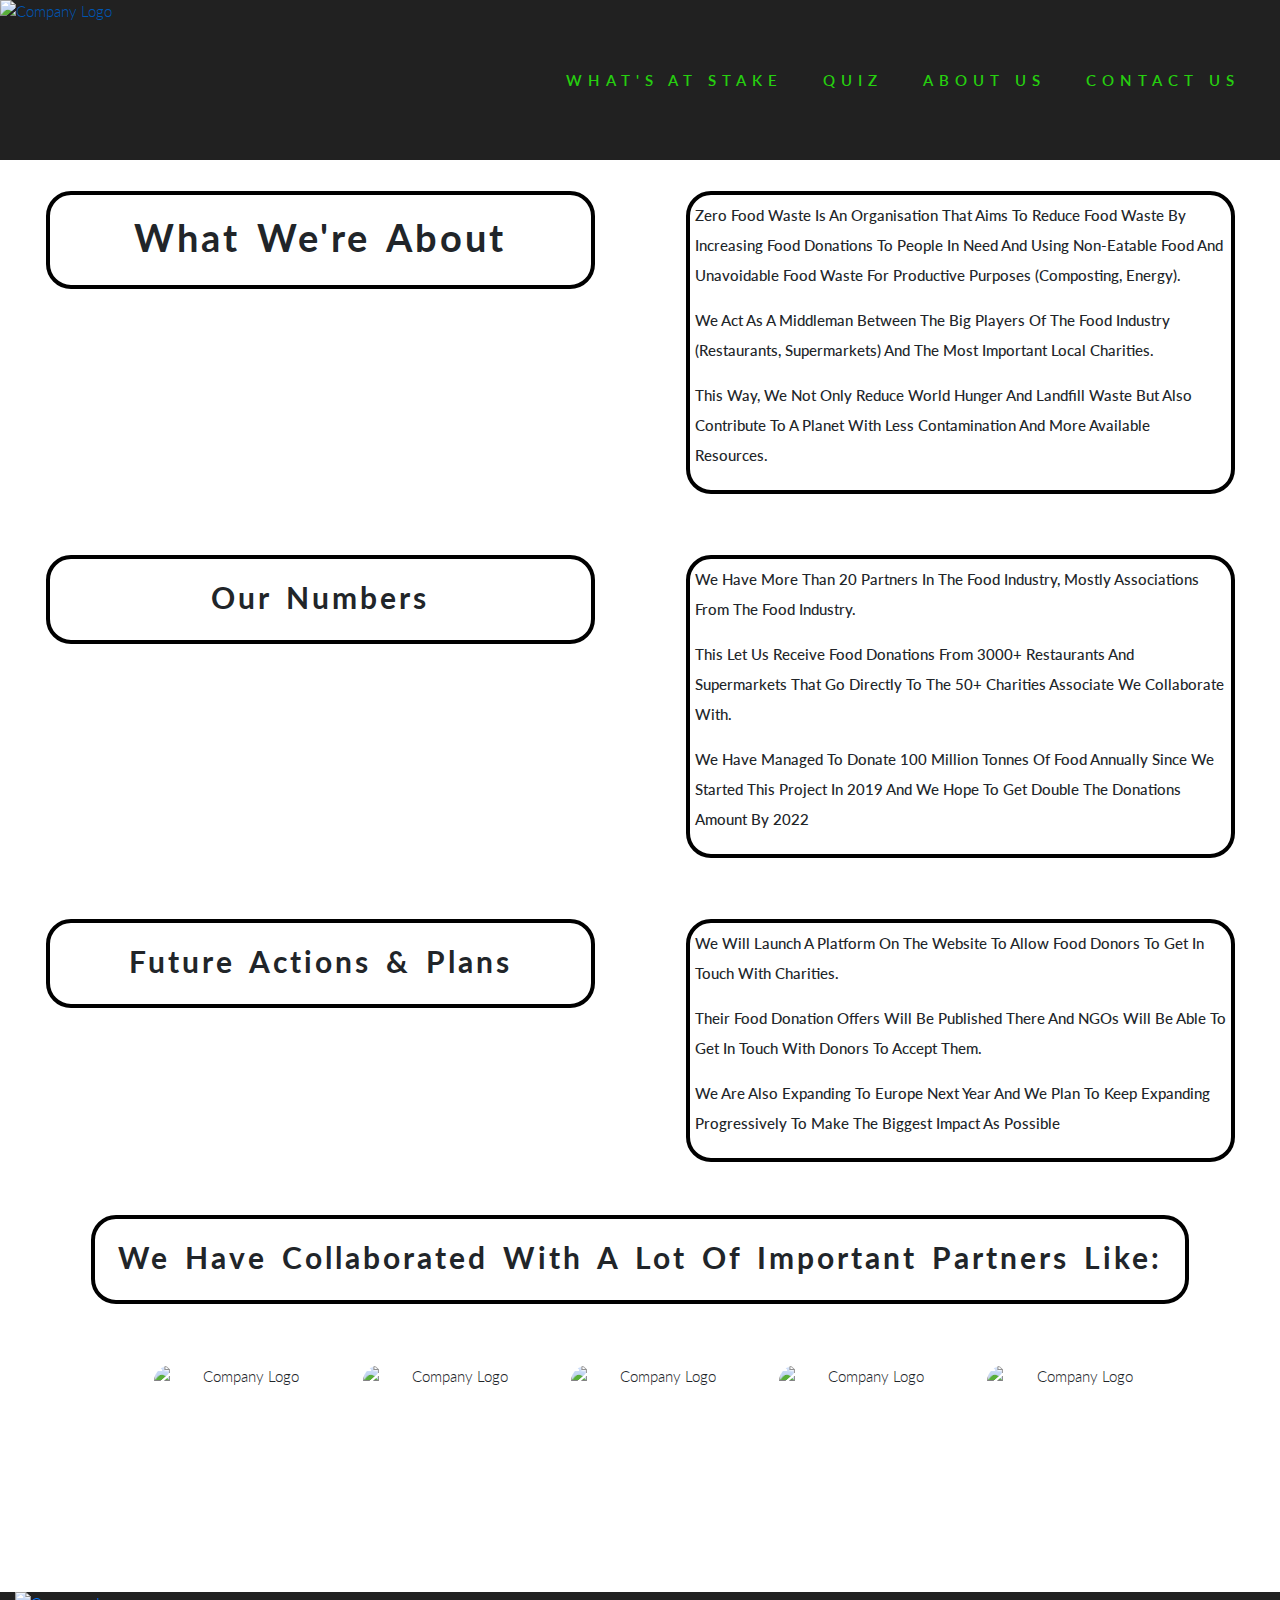
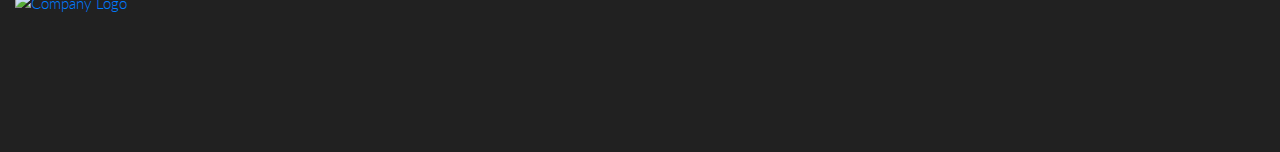
==== aboutus.html @ 2af17824 "added basic version of the quiz logic" ====
<!DOCTYPE html>
<html lang="en">

<head>
    <meta charset="UTF-8">
    <meta name="viewport" content="width=device-width, initial-scale=1.0">
    <link rel="stylesheet" href="https://maxcdn.bootstrapcdn.com/bootstrap/4.1.3/css/bootstrap.min.css">
    <link rel="stylesheet" href="https://use.fontawesome.com/releases/v5.6.1/css/all.css" integrity="sha384-gfdkjb5BdAXd+lj+gudLWI+BXq4IuLW5IT+brZEZsLFm++aCMlF1V92rMkPaX4PP" crossorigin="anonymous">
    <!-- Bootstrap core CSS -->
    <link href="https://cdnjs.cloudflare.com/ajax/libs/twitter-bootstrap/4.3.1/css/bootstrap.min.css" rel="stylesheet">
    <!-- Material Design Bootstrap -->
    <link href="https://cdnjs.cloudflare.com/ajax/libs/mdbootstrap/4.10.0/css/mdb.min.css" rel="stylesheet">
    <link rel="stylesheet" href="assets/css/style.css" type="text/css">
    <link href="https://fonts.googleapis.com/css2?family=Lato:ital,wght@0,100;0,300;0,400;0,700;0,900;1,700;1,900&display=swap" rel="stylesheet">
    <title>Zero Food Waste</title>
</head>

<body>
    <header>
        <!-- Used Bootstrap Navbars Documentation-->
        <nav class="navbar navbar-light navbar-expand-md navmenu">
            <a href="index.html"><img src="assets/images/logo.PNG" alt="Company Logo" class="logo"> </a>
            <button class="navbar-toggler" type="button" data-toggle="collapse" data-target="#Collapsiblenav">
                    <span class="navbar-toggler-icon"></span>
                </button>
            <div id="Collapsiblenav" class="collapse navbar-collapse">
                <ul class="navbar-nav ml-auto main-nav navbar-right">
                    <li class="nav-item"><a href="what'satstake.html">What's at Stake </a></li>
                    <li class="nav-item"><a href="quiz.html">Quiz</a></li>
                    <li class="nav-item"><a href="aboutus.html">About Us</a></li>
                    <li class="nav-item"><a href="contactus.html">Contact Us</a></li>
                </ul>
            </div>
        </nav>
    </header>

    <section class="container-fluid section-aboutus bg-mission">
        <div class="row">
            <div class="col-6">
                <div class="content-box small">
                    <h1> What We're About</h1>
                </div>
            </div>
            <div class="col-6">
                <div class="content-box small">
                    <p class=>Zero Food Waste is an organisation that aims to reduce food waste by increasing food donations to people in need and using non-eatable food and unavoidable food waste for productive purposes (composting, energy).</p>
                    <p>We act as a middleman between the big players of the Food Industry (Restaurants, Supermarkets) and the most important local charities. </p>
                    <p>This way, we not only reduce world hunger and landfill waste but also contribute to a planet with less contamination and more available resources.</p>
                </div>
            </div>
            <div class="class col-6">
                <div class="content-box small">
                    <h2>Our Numbers</h2>
                </div>
            </div>
            <div class="col-6">
                <div class="content-box small">
                    <p>We have more than 20 partners in the food industry, mostly associations from the Food Industry.</p>
                    <p>This let us receive food donations from 3000+ restaurants and supermarkets that go directly to the 50+ charities associate we collaborate with.</p>
                    <p>We have managed to donate 100 million Tonnes of food annually since we started this project in 2019 and we hope to get double the donations amount by 2022</p>
                </div>
            </div>

            <div class="class col-6">
                <div class="content-box small">
                    <h2>Future Actions & Plans</h2>
                </div>
            </div>
            <div class="col-6">
                <div class="content-box small">
                    <p>We will launch a platform on the website to allow food donors to get in touch with charities. </p>
                    <p>Their food donation offers will be published there and NGOs will be able to get in touch with donors to accept them.</p>
                    <p>We are also expanding to Europe next year and we plan to keep expanding progressively to make the biggest impact as possible</p>
                </div>
            </div>
        </div>
    </section>

    
    <section class="container-fluid bg-white-short section-partners ">
    <div class="col-12">
        <br>
        <div class="content-box small">
            <h2>We have collaborated with a lot of important partners like:</h2>
        </div>
    </div>

    <div class="row justify-content-center text-center partners">
        <div class="col-2">
            <img src="assets/images/partner.png" alt="Company Logo" class="logo img-fluid">
        </div>

        <div class="col-2">
            <img src="assets/images/partner2.jpg" alt="Company Logo" class="logo img-fluid">
        </div>
        <div class="col-2">
            <img src="assets/images/partner4.jpg" alt="Company Logo" class="logo img-fluid">
        </div>
        <div class="col-2">
            <img src="assets/images/partner5.jpg" alt="Company Logo" class="logo img-fluid">
        </div>
        <div class="col-2">
            <img src="assets/images/partner6.png" alt="Company Logo" class="logo img-fluid">
        </div>
    </div>
    </section>

    <footer>
        <div class="container-fluid company-logo">
            <div class="row">
                <div class="col-12 col-md-6">
                    <a href="index.html"><img src="assets/images/logo.PNG" alt="Company Logo" class="logo img-fluid"></a>
                </div>
                <div class="col-12 col-md-6  socialmedia ">
                    <ul class="smedia-links ">
                        <li><a href="https://www.facebook.com/" target="_blank"><i class="fab fa-facebook "></i></a></li>
                        <li><a href="https://twitter.com/" target="_blank"><i class="fab fa-twitter "></i></a></li>
                        <li><a href="https://www.instagram.com/ " target="_blank"><i class="fab fa-instagram "></i></a></li>
                    </ul>
                </div>

            </div>
        </div>

    </footer>

    <!-- JQuery -->
    <script type="text/javascript " src="https://cdnjs.cloudflare.com/ajax/libs/jquery/3.5.1/jquery.min.js "></script>
    <!-- Bootstrap tooltips -->
    <script type="text/javascript " src="https://cdnjs.cloudflare.com/ajax/libs/popper.js/1.14.4/umd/popper.min.js "></script>
    <!-- Bootstrap core JavaScript -->
    <script type="text/javascript " src="https://cdnjs.cloudflare.com/ajax/libs/twitter-bootstrap/4.5.0/js/bootstrap.min.js "></script>
    <!-- MDB core JavaScript -->
    <script type="text/javascript " src="https://cdnjs.cloudflare.com/ajax/libs/mdbootstrap/4.19.1/js/mdb.min.js "></script>
    <script src="assets/js/script.js"></script>
</body>

</html>
---- assets/css/style.css ----
/*BASIC SETUP*/

* {
  margin: 0;
  padding: 0;
  box-sizing: border-box;
}

/* Get rid of Bootstrap Overflow*/

container,
container-fluid,
row {
  margin: 0;
  padding: 0;
}

.center {
  margin-left: auto;
  margin-right: auto;
}

html,
body {
  /*background-image: linear-gradient(#f0ede5, #42ad03);*/
  font-family: "Lato", "Arial", "sans-serif";
  font-weight: 300;
  font-size: 15px;
  text-rendering: optimizeLegibility;
  overflow-x: hidden;
}

h1,
h2,
h3 {
  font-weight: 600px;
  text-align: center;
  margin-top: 15px;
  margin-bottom: 20px;
  letter-spacing: 3px;
}

h1,
h2 {
  font-weight: 700;
  word-spacing: 5px;
}

h3 {
  font-weight: 500;
  font-weight: bold;
}

p {
  font-size: 1rem;
  font-weight: 500;
  line-height: 2;
  text-align: left;
  max-width: 100ch;
}

header,
footer {
  background-color: rgba(0, 0, 0, 0.87);
}

section {
  min-height: 40vh;
}

.section-contactform {
  min-height: 100vh;
}

.score-section {
  min-height: 20vh;
}

footer {
  min-height: 15vh;
}

/*NAV MENU*/

.main-nav {
  list-style: none;
  margin-top: 0px;
  text-align: right;
  border: 0;
  letter-spacing: 6px;
  font-weight: 600;
}

.main-nav li {
  display: inline;
}

.main-nav li a {
  float: right;
  margin-right: 40px;
  text-decoration: none;
  text-transform: uppercase;
  color: #26cf0f;
}

.navbar {
  padding: 0px;
  margin: 0;
}

.navbar-toggler-icon {
  color: black;
}

.logo {
  width: auto;
  height: 160px;
  float: left;
  margin-left: 0px;
}

.content-box,
.content-box-green,
.question-box,
.question-box-green,
.answer {
  background-color: #fff;
  border-radius: 25px;
  padding: 5px 5px;
  vertical-align: center;
  margin: 0 auto;
}

.content-box,
.question-box,
.answer {
  border: 4px solid #000;
  text-transform: capitalize;
  font-size: 15px;
}

.content-box-green,
.question-box-green {
  border: 4px solid #26cf0f;
}

.content-box-options {
  text-align: center;
  margin: 0 auto;
  margin-left: 10%;
  margin-right: 10%;
}

.small {
  margin: 5% 5%;
}

.question-box {
  text-align: center;
  margin: 0 auto;
  margin-left: 20%;
  margin-right: 20%;
}

.question {
  margin-top: 100px;
  padding-top: 40px;
  margin-bottom: 20px;
}

.answer {
  margin-left: 20%;
  margin-right: 20%;
  text-align: center;
}

#display-score {
  margin-top: 60px;
}

.score-section .col-12,
.score-section p {
  text-align: center;
}

/*BUTTONS */

.normal-btn {
  font-size: 10px;
  color: #528fcb;
  background-color: #f5f862;
  border-radius: 25px;
  -webkit-border-radius: 25px;
  -moz-border-radius: 25px;
  -ms-border-radius: 25px;
  -o-border-radius: 25px;
}

.standard-btn {
  background-color: #000;
  color: #fff;
  padding: 10px;
  border: 4px solid 000;
  border-radius: 25px;
  padding: 20px 30px;
  font-size: 20px;
  font-weight: 700;
  -webkit-border-radius: 25px;
  -moz-border-radius: 25px;
  -ms-border-radius: 25px;
  -o-border-radius: 25px;
}

.standard-btn:hover,
.normal-btn:hover {
  color: #26cf0f;
}

.answer-btn {
  margin: 0 auto;
  min-width: 450px;
  max-width: 600px;
  display: block;
  margin-top: 3px;
  margin-bottom: 3px;
}

.form-btn {
}

/*TEXT POSITIONING OVER IMAGES*/

.imageblock {
  position: relative;
  min-height: 400px;
}

.imageblock-big {
  position: relative;
  min-height: 400px;
}

.text-block p {
  text-align: center;
}
.text-block-main {
  position: absolute;
  padding-left: 20px;
  padding-right: 20px;
  bottom: 250px;
  text-align: center;
  margin-left: 10%;
  margin-right: 10%;
}

.text-block-main-low {
  position: absolute;
  padding-left: 20px;
  padding-right: 20px;
  bottom: 100px;
  text-align: center;
  margin-left: 10%;
  margin-right: 10%;
}
.text-block {
  position: absolute;
  padding-left: 20px;
  padding-right: 20px;
  bottom: 20px;
}
.position-left {
  left: 40px;
}

.position-right {
  right: 40px;
}

.position-center {
  left: 0;
  right: 0;
}

.bg-form {
  background-image: url("../images/food1.jpg");
  background-repeat: no-repeat;
  background-position: fixed;
  background-size: cover;
  width: 100%;
  min-height: 800px;
}

.bg-quiz {
  background-image: url("../images/wastedfood-4.jpg");
  background-repeat: no-repeat;
  background-position: fixed;
  background-size: cover;
  width: 100%;
  min-height: 40vh;
}

.bg-mission {
  background-image: url("../images/greensfruit.jpg");
  background-repeat: no-repeat;
  background-position: fixed;
  background-size: cover;
  width: 100%;
  min-height: 500px;
}

.bg-white,
.bg-white-short {
  background-color: #fff;
  background-attachment: fixed;
  background-position: center;
  background-repeat: no-repeat;
  background-size: cover;
  width: 100%;
}

.bg-white {
  min-height: 80vh;
}

.bg-white-short {
  min-height: 400px;
}

/* QUIZ */

/* classes effects*/

.true {
  background-color: #26cf0f;
  color: rgb(0, 183, 255);
  border: 2px solid rgb(0, 183, 255);
  pointer-events: none;
}
.false {
  background-color: red;
  color: rgba(255, 255, 0, 0.747);
  border: 2px solid rgb(0, 183, 255);
  pointer-events: none;
}

/*ABOUT US SECTION*/

.section-aboutus,
.section-partners {
  margin-top: 0px;
  margin-bottom: 0px;
}

.section-partners .content-box {
  margin-top: 0px;
}

img {
  max-height: 400px;
  margin: 0px;
}

.img-container {
  max-height: 600px;
}

/*CONTACT SECTION*/

.section-contactform {
  font-size: 180%;
  padding: 10px;
}

.section-contactform form {
  margin-bottom: 40px;
  margin-top: 30px;
}

.section-contactform input {
  width: 600px;
  height: 40px;
}

#name {
  margin-top: 30px;
}

.partners {
  martin-top: 0px;
  margin: 0 auto;
  margin-bottom: 0px;
}

.partners img {
  margin: 0px 20px;
  width: 210px;
  border-radius: 10%;
  -webkit-border-radius: 10%;
  -moz-border-radius: 10%;
  -ms-border-radius: 10%;
  -o-border-radius: 10%;
}

/*FOOTER*/

footer {
  color: #fff;
  margin-bottom: 0px;
  text-align: right;
}

.socialmedia {
  margin: auto 0;
}

.socialmedia li {
  list-style: none;
  display: inline-block;
  font-size: 200%;
}

.smedia-links li i {
  color: #26cf0f;
  margin-right: 20px;
  font-size: 130%;
}
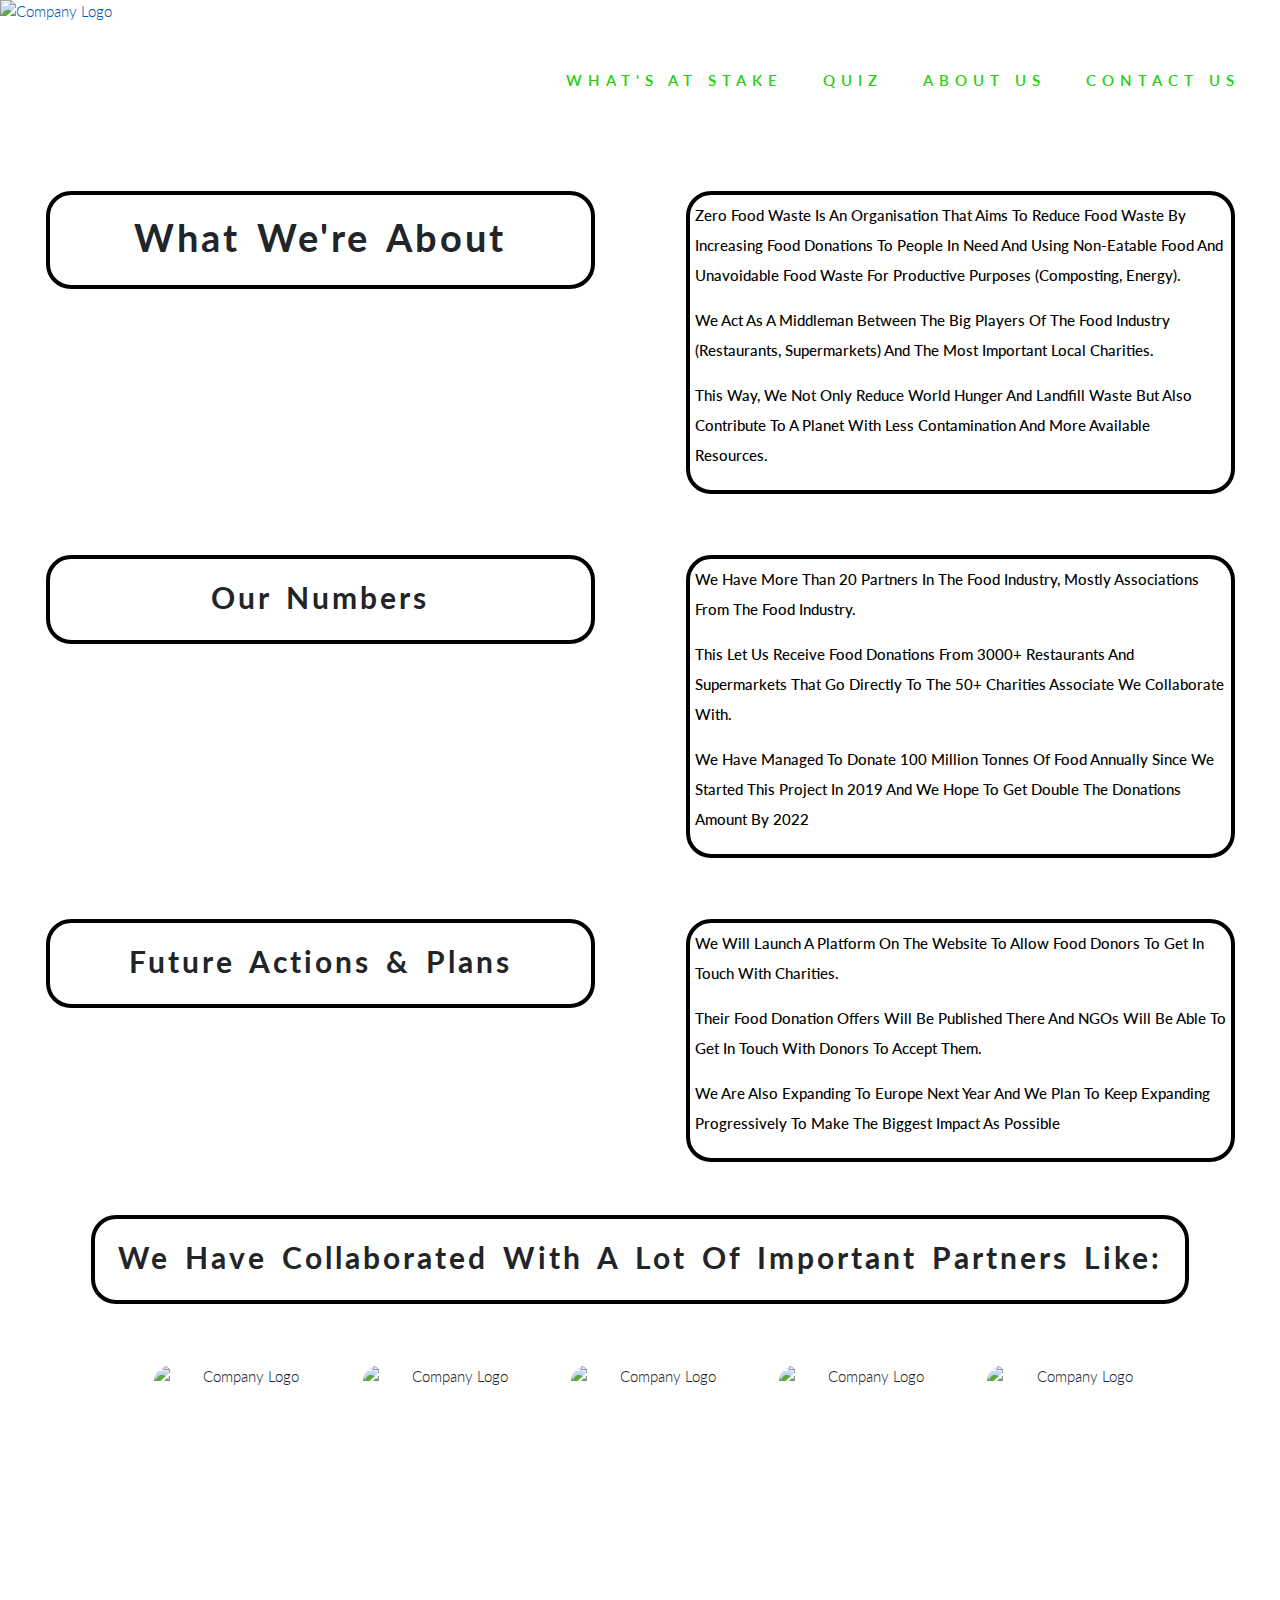
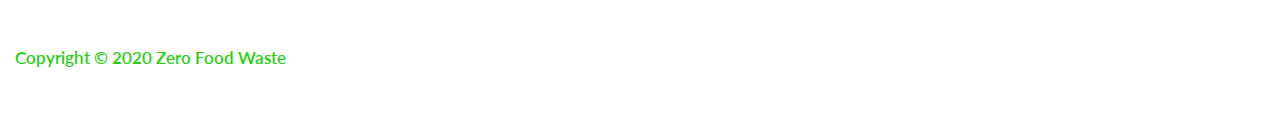
==== commit 8da03f45: "changed bg images and quiz section layout" ====
--- a/aboutus.html
+++ b/aboutus.html
@@ -105,24 +105,25 @@
     </div>
     </section>
 
+
     <footer>
-        <div class="container-fluid company-logo">
+        <div class="container-fluid">
             <div class="row">
-                <div class="col-12 col-md-6">
-                    <a href="index.html"><img src="assets/images/logo.PNG" alt="Company Logo" class="logo img-fluid"></a>
+                <div class="col-12 col-md-6 copyright">
+                    <p>Copyright © 2020 Zero Food Waste</p>
                 </div>
-                <div class="col-12 col-md-6  socialmedia ">
+
+                <div class="col-12 col-md-6  socialmedia">
                     <ul class="smedia-links ">
                         <li><a href="https://www.facebook.com/" target="_blank"><i class="fab fa-facebook "></i></a></li>
                         <li><a href="https://twitter.com/" target="_blank"><i class="fab fa-twitter "></i></a></li>
                         <li><a href="https://www.instagram.com/ " target="_blank"><i class="fab fa-instagram "></i></a></li>
                     </ul>
                 </div>
-
             </div>
         </div>
+    </footer>
 
-    </footer>
 
     <!-- JQuery -->
     <script type="text/javascript " src="https://cdnjs.cloudflare.com/ajax/libs/jquery/3.5.1/jquery.min.js "></script>
--- a/assets/css/style.css
+++ b/assets/css/style.css
@@ -57,11 +57,12 @@
   line-height: 2;
   text-align: left;
   max-width: 100ch;
+  color: #000;
 }
 
 header,
 footer {
-  background-color: rgba(0, 0, 0, 0.87);
+  background-color: ;
 }
 
 section {
@@ -69,7 +70,11 @@
 }
 
 .section-contactform {
-  min-height: 100vh;
+  min-height: 90vh;
+}
+
+.section-contactform footer {
+  min-height: 5vh;
 }
 
 .score-section {
@@ -95,6 +100,49 @@
   display: inline;
 }
 
+nav.filleffect ul li a {
+  position: relative;
+}
+
+nav.filleffect ul li a:after {
+  position: absolute;
+  bottom: 0;
+  left: 0;
+  right: 0;
+  margin: auto;
+  width: 0%;
+  content: ".";
+  color: transparent;
+  background: yellow;
+  height: 1px;
+}
+
+nav.filleffect ul li a:after {
+  text-align: left;
+  content: ".";
+  margin: 0;
+  opacity: 0;
+}
+nav.filleffect ul li a:hover {
+  color: #fff;
+  z-index: 1;
+  background-color: black;
+}
+nav.filleffect ul li a:hover:after {
+  z-index: -10;
+  animation: fill 1s forwards;
+  -webkit-animation: fill 1s forwards;
+  -moz-animation: fill 1s forwards;
+  opacity: 1;
+}
+
+nav.filleffect ul li a {
+  transition: all 1s;
+  -webkit-transition: all 1s;
+  -moz-transition: all 1s;
+  -ms-transition: all 1s;
+  -o-transition: all 1s;
+}
 .main-nav li a {
   float: right;
   margin-right: 40px;
@@ -228,6 +276,10 @@
 .form-btn {
 }
 
+.addbuttonmargin {
+  margin-top: 45px;
+}
+
 /*TEXT POSITIONING OVER IMAGES*/
 
 .imageblock {
@@ -376,9 +428,15 @@
   margin-top: 30px;
 }
 
-.section-contactform input {
+.section-contactform input,
+textarea {
   width: 600px;
   height: 40px;
+}
+
+textarea {
+  width: 600px;
+  height: 80px;
 }
 
 #name {
@@ -409,8 +467,16 @@
   text-align: right;
 }
 
-.socialmedia {
+.socialmedia,
+.copyright {
   margin: auto 0;
+  margin-top: 50px;
+}
+
+.copyright p {
+  color: #26cf0f;
+  font-size: 110%;
+  font-weight: 600;
 }
 
 .socialmedia li {
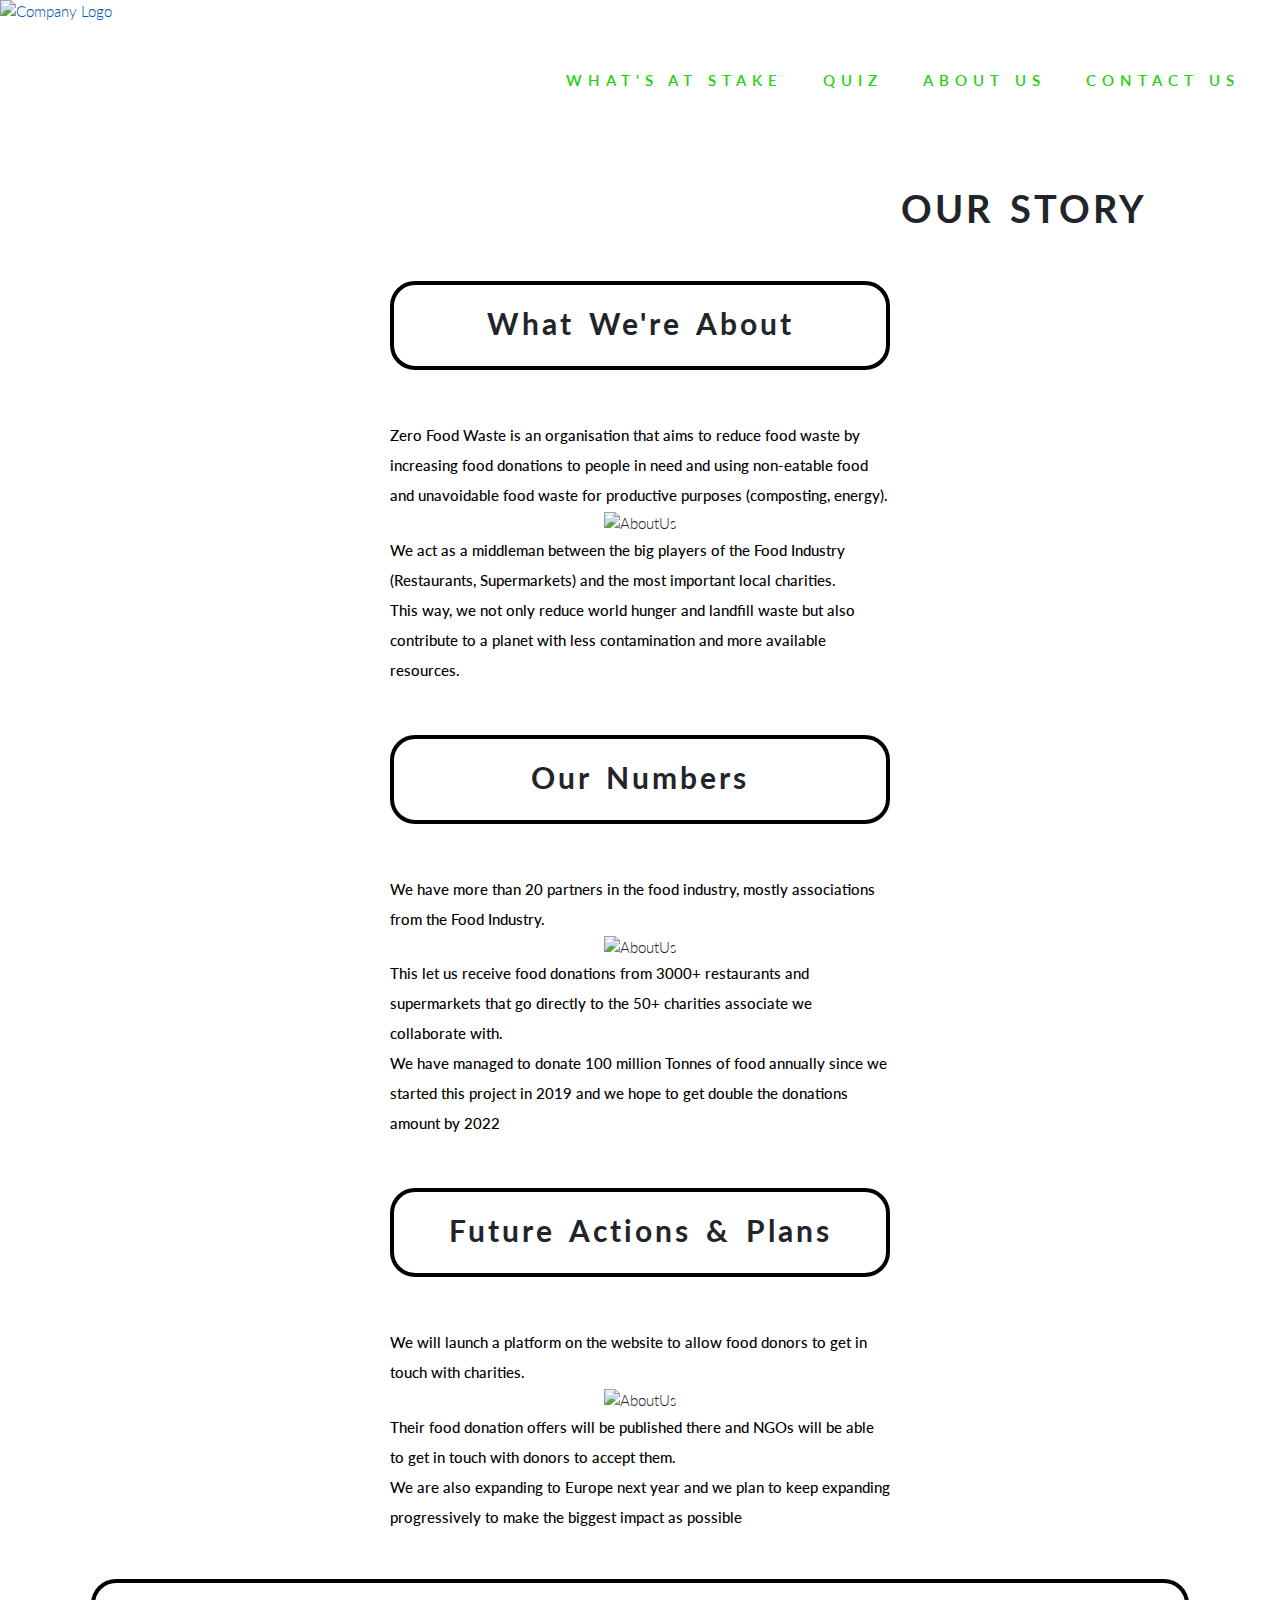
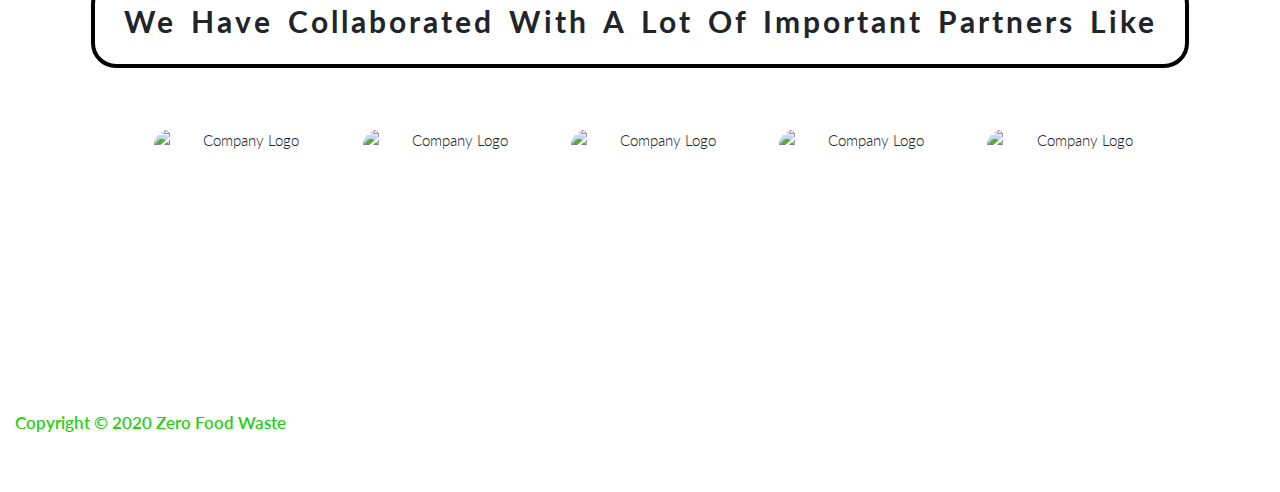
==== commit f53a909f: "improved about us section" ====
--- a/aboutus.html
+++ b/aboutus.html
@@ -34,41 +34,46 @@
         </nav>
     </header>
 
-    <section class="container-fluid section-aboutus bg-mission">
+    <section class="container-fluid section-aboutus">
         <div class="row">
-            <div class="col-6">
-                <div class="content-box small">
-                    <h1> What We're About</h1>
+            <div class="col-12 verysmall">
+                <h1>OUR STORY</h1>
+            </div>
+            <div class="col-12">
+                <div class="content-box verysmall">
+                    <h2> What We're About</h2>
                 </div>
             </div>
-            <div class="col-6">
-                <div class="content-box small">
-                    <p class=>Zero Food Waste is an organisation that aims to reduce food waste by increasing food donations to people in need and using non-eatable food and unavoidable food waste for productive purposes (composting, energy).</p>
+            <div class="col-12">
+                <div class="aligncenter verysmall">
+                    <p>Zero Food Waste is an organisation that aims to reduce food waste by increasing food donations to people in need and using non-eatable food and unavoidable food waste for productive purposes (composting, energy).</p>
+                    <img src="assets/images/aboutus-1.jpg" alt="AboutUs" class="img-fluid">
                     <p>We act as a middleman between the big players of the Food Industry (Restaurants, Supermarkets) and the most important local charities. </p>
                     <p>This way, we not only reduce world hunger and landfill waste but also contribute to a planet with less contamination and more available resources.</p>
                 </div>
             </div>
-            <div class="class col-6">
-                <div class="content-box small">
+            <div class="class col-12">
+                <div class="content-box verysmall">
                     <h2>Our Numbers</h2>
                 </div>
             </div>
-            <div class="col-6">
-                <div class="content-box small">
+            <div class="col-12">
+                <div class="aligncenter verysmall">
                     <p>We have more than 20 partners in the food industry, mostly associations from the Food Industry.</p>
+                    <img src="assets/images/aboutus-2.jpg" alt="AboutUs" class="img-fluid">
                     <p>This let us receive food donations from 3000+ restaurants and supermarkets that go directly to the 50+ charities associate we collaborate with.</p>
                     <p>We have managed to donate 100 million Tonnes of food annually since we started this project in 2019 and we hope to get double the donations amount by 2022</p>
                 </div>
             </div>
-
-            <div class="class col-6">
-                <div class="content-box small">
+            <div class="class col-12">
+                <div class="content-box verysmall">
                     <h2>Future Actions & Plans</h2>
                 </div>
             </div>
-            <div class="col-6">
-                <div class="content-box small">
+            <div class="col-12">
+                <div class="aligncenter verysmall">
                     <p>We will launch a platform on the website to allow food donors to get in touch with charities. </p>
+                    <img src="assets/images/aboutus-3.jpg" alt="AboutUs" class="img-fluid">
                     <p>Their food donation offers will be published there and NGOs will be able to get in touch with donors to accept them.</p>
                     <p>We are also expanding to Europe next year and we plan to keep expanding progressively to make the biggest impact as possible</p>
                 </div>
@@ -81,7 +86,7 @@
     <div class="col-12">
         <br>
         <div class="content-box small">
-            <h2>We have collaborated with a lot of important partners like:</h2>
+            <h2>We have collaborated with a lot of important partners like</h2>
         </div>
     </div>
 
--- a/assets/css/style.css
+++ b/assets/css/style.css
@@ -18,6 +18,10 @@
 .center {
   margin-left: auto;
   margin-right: auto;
+}
+
+.aligncenter {
+  text-align: center;
 }
 
 html,
@@ -192,15 +196,37 @@
   border: 4px solid #26cf0f;
 }
 
+.content-box p,
 .content-box-options {
   text-align: center;
   margin: 0 auto;
+}
+
+.content-box-options {
   margin-left: 10%;
   margin-right: 10%;
 }
 
+.section-aboutus p,
+.section-aboutus h1 {
+  margin: 0 auto;
+}
+
+.section-aboutus h1 {
+  text-align: center;
+}
+
+.section-aboutus p {
+  text-align: left;
+}
+.section-aboutus h1 {
+}
 .small {
   margin: 5% 5%;
+}
+
+.verysmall {
+  margin: 2% 30%;
 }
 
 .question-box {
@@ -289,7 +315,7 @@
 
 .imageblock-big {
   position: relative;
-  min-height: 400px;
+  min-height: 800px;
 }
 
 .text-block p {
@@ -314,6 +340,17 @@
   margin-left: 10%;
   margin-right: 10%;
 }
+
+.text-block-main-low {
+  position: absolute;
+  padding-left: 20px;
+  padding-right: 20px;
+  bottom: 100px;
+  text-align: center;
+  margin-left: 10%;
+  margin-right: 10%;
+}
+
 .text-block {
   position: absolute;
   padding-left: 20px;
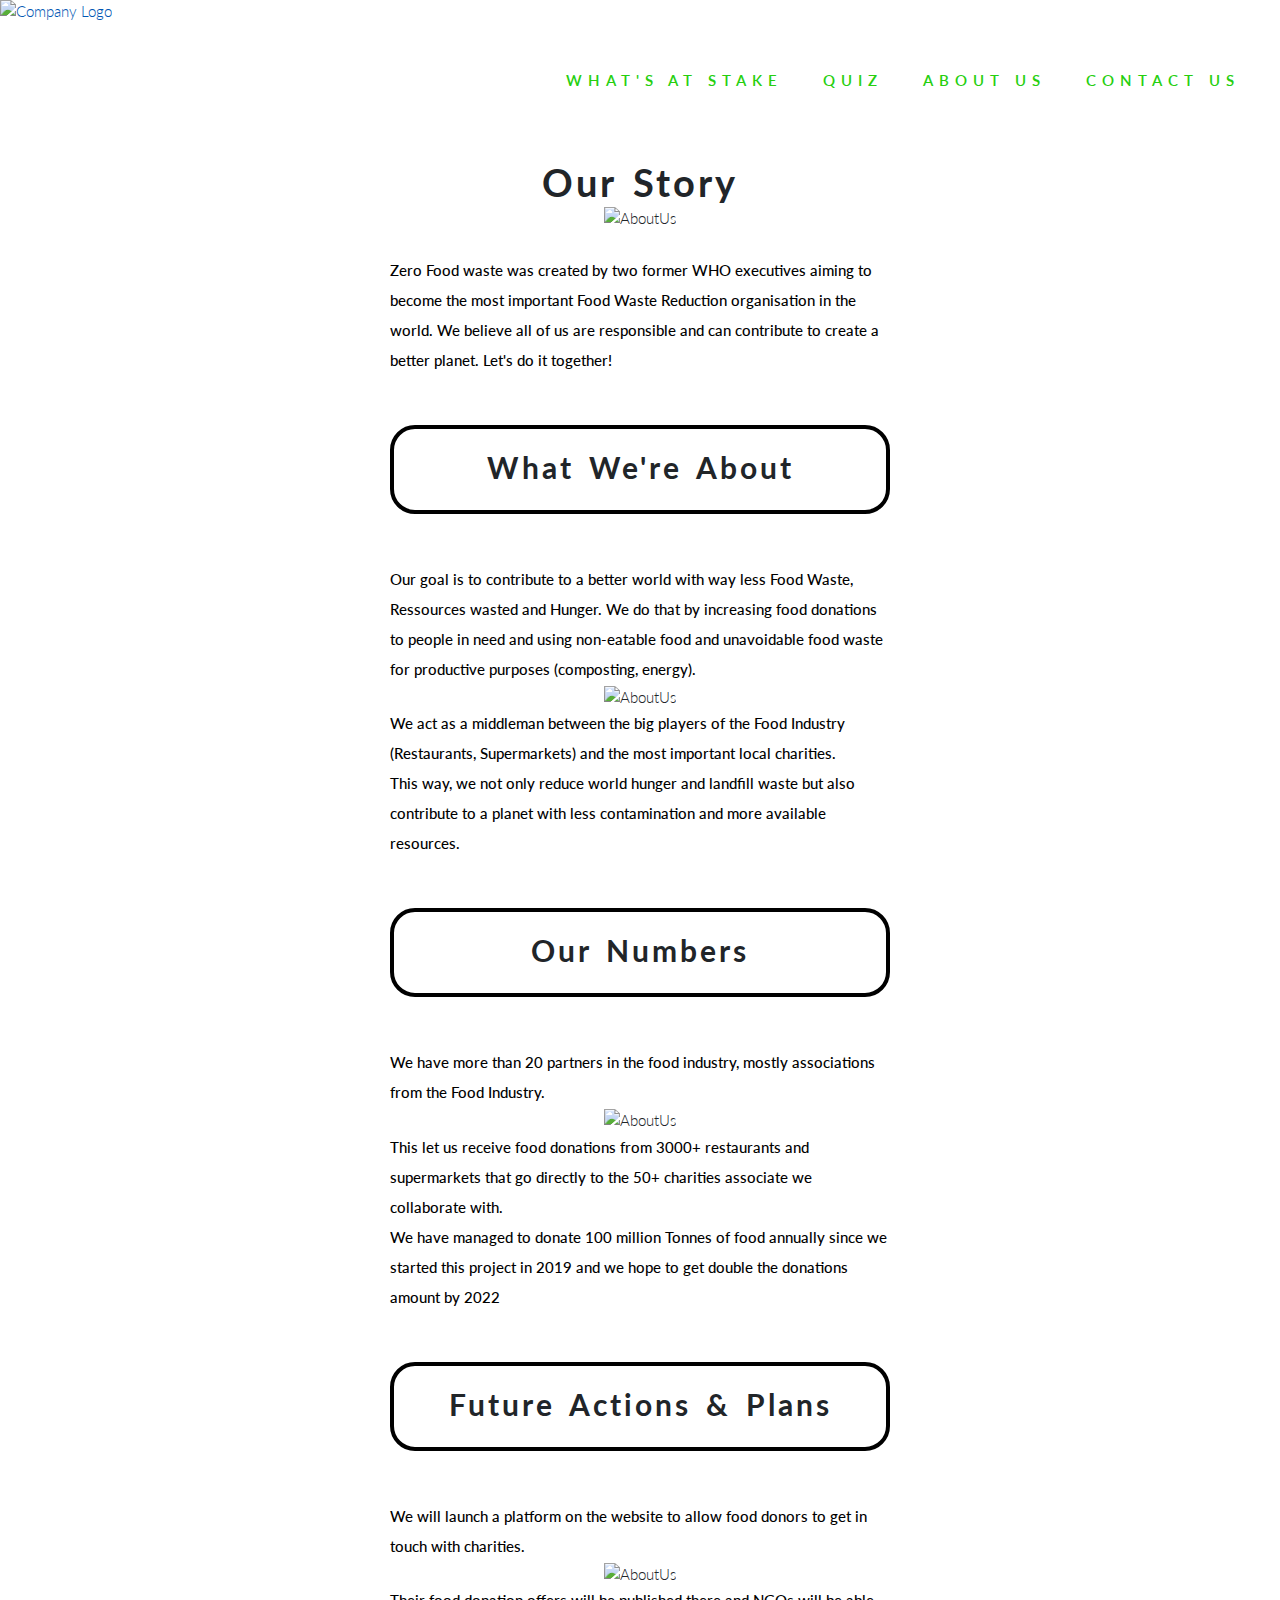
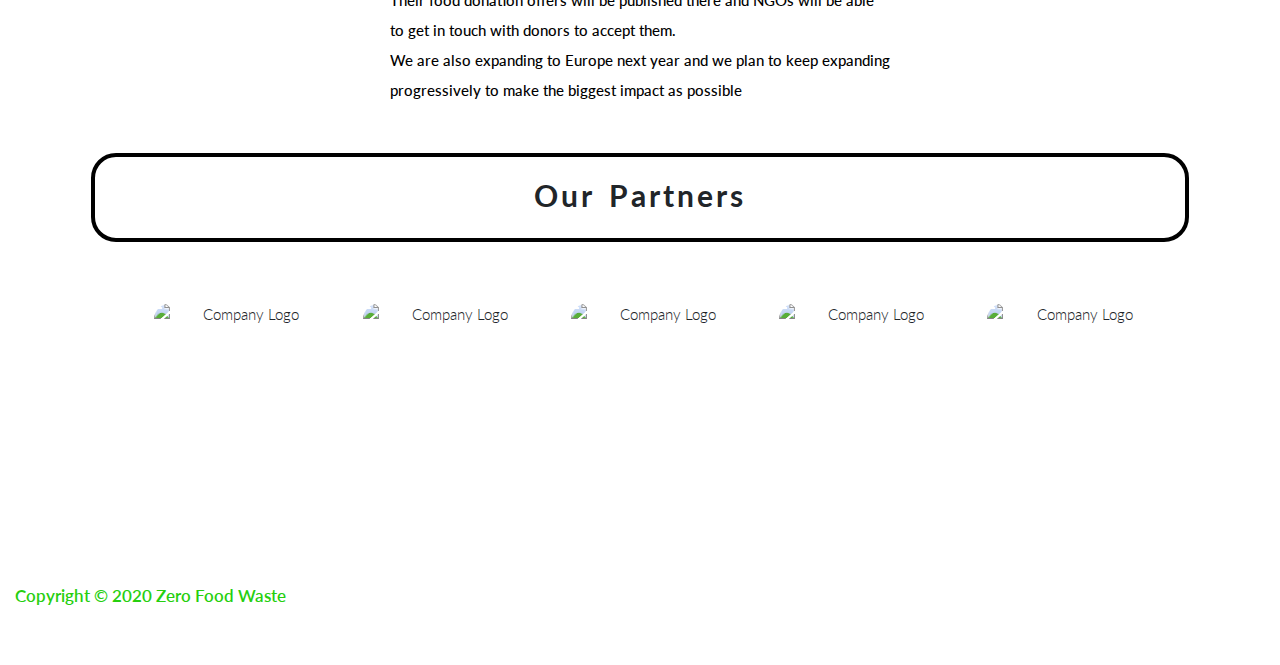
==== commit 864e28f5: "modified about us to include js effects" ====
--- a/aboutus.html
+++ b/aboutus.html
@@ -18,7 +18,7 @@
 <body>
     <header>
         <!-- Used Bootstrap Navbars Documentation-->
-        <nav class="navbar navbar-light navbar-expand-md navmenu">
+        <nav id="fullnavmenu" class="navbar navbar-light navbar-expand-md navmenu scroll-effect blackbg ">
             <a href="index.html"><img src="assets/images/logo.PNG" alt="Company Logo" class="logo"> </a>
             <button class="navbar-toggler" type="button" data-toggle="collapse" data-target="#Collapsiblenav">
                     <span class="navbar-toggler-icon"></span>
@@ -34,10 +34,18 @@
         </nav>
     </header>
 
+    
     <section class="container-fluid section-aboutus">
         <div class="row">
-            <div class="col-12 verysmall">
-                <h1>OUR STORY</h1>
+            <div class="col-12 text-center scroll-effect blackbg ">
+                <h1>Our Story</h1>
+                <img src="assets/images/aboutus-5.jpg" alt="AboutUs" class="img-fluid">
+            </div>
+    
+            <div class="col-12">
+                <div class="aligncenter verysmall">
+                    <p>Zero Food waste was created by two former WHO executives aiming to become the most important Food Waste Reduction organisation in the world. We believe all of us are responsible and can contribute to create a better planet. Let's do it together!</h2>
+                </div>
             </div>
             <div class="col-12">
                 <div class="content-box verysmall">
@@ -46,7 +54,7 @@
             </div>
             <div class="col-12">
                 <div class="aligncenter verysmall">
-                    <p>Zero Food Waste is an organisation that aims to reduce food waste by increasing food donations to people in need and using non-eatable food and unavoidable food waste for productive purposes (composting, energy).</p>
+                    <p>Our goal is to contribute to a better world with way less Food Waste, Ressources wasted and Hunger. We do that by increasing food donations to people in need and using non-eatable food and unavoidable food waste for productive purposes (composting, energy).</p>
                     <img src="assets/images/aboutus-1.jpg" alt="AboutUs" class="img-fluid">
                     <p>We act as a middleman between the big players of the Food Industry (Restaurants, Supermarkets) and the most important local charities. </p>
                     <p>This way, we not only reduce world hunger and landfill waste but also contribute to a planet with less contamination and more available resources.</p>
@@ -82,11 +90,11 @@
     </section>
 
     
-    <section class="container-fluid bg-white-short section-partners ">
+    <section class="container-fluid bg-white-short section-partners greybg">
     <div class="col-12">
         <br>
         <div class="content-box small">
-            <h2>We have collaborated with a lot of important partners like</h2>
+            <h2>Our Partners</h2>
         </div>
     </div>
 
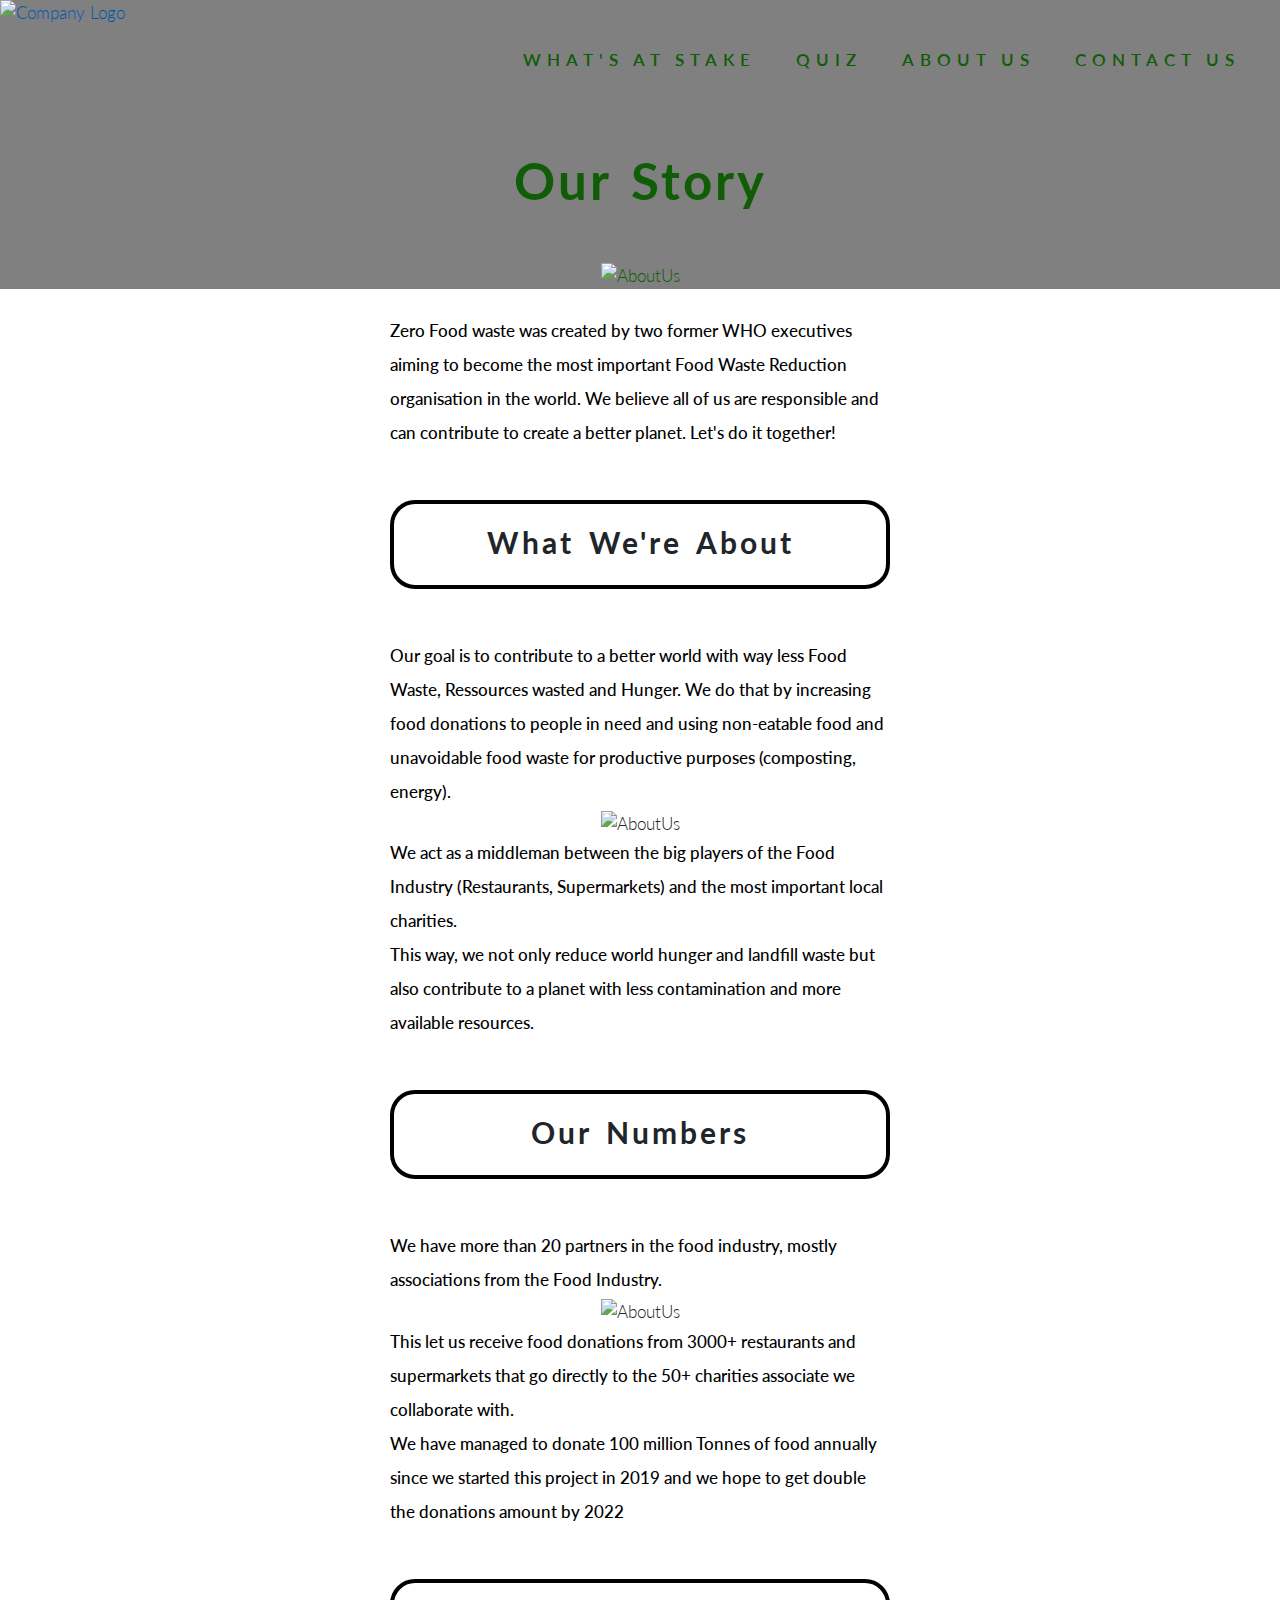
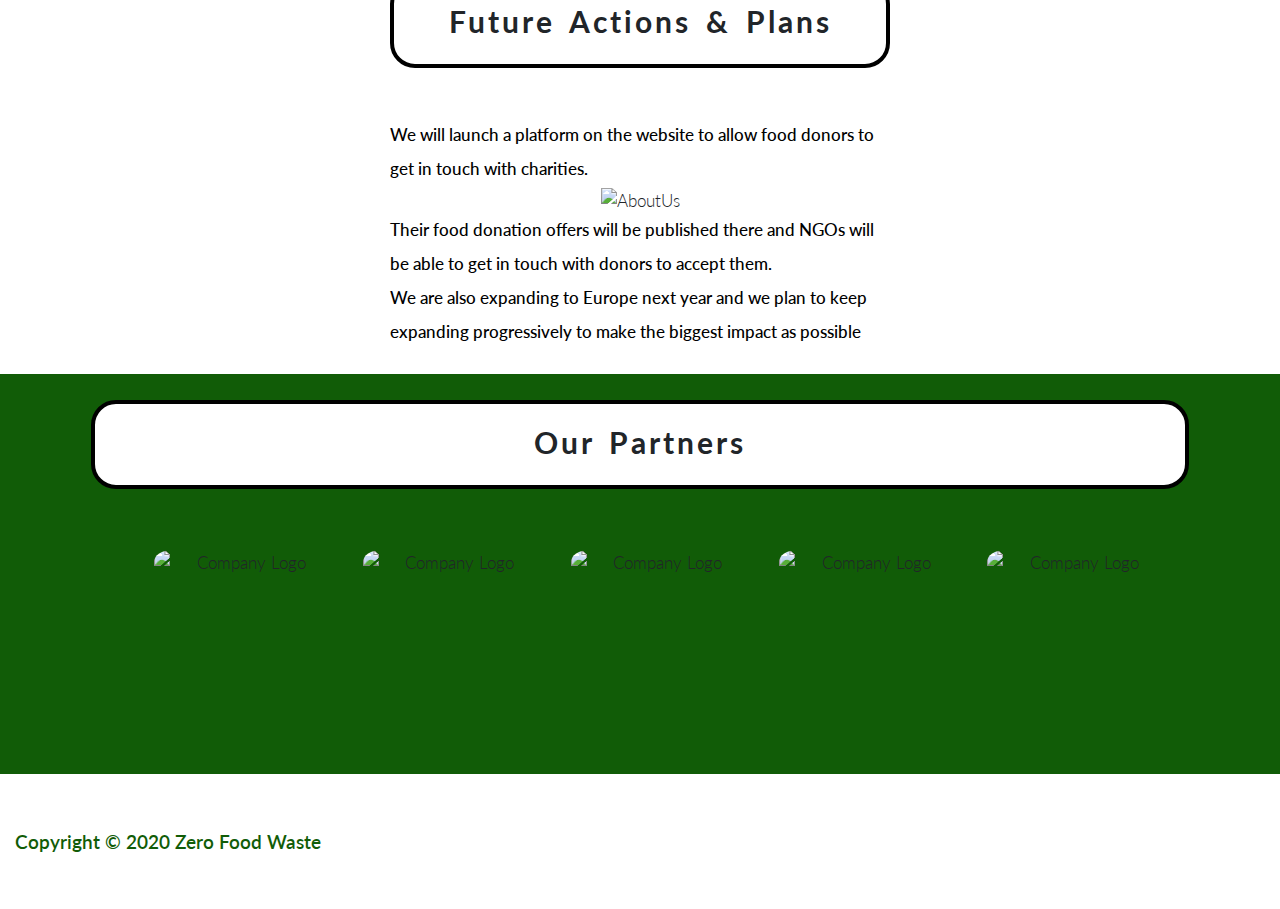
==== commit a9ff37c2: "new version of the site" ====
--- a/aboutus.html
+++ b/aboutus.html
@@ -5,13 +5,16 @@
     <meta charset="UTF-8">
     <meta name="viewport" content="width=device-width, initial-scale=1.0">
     <link rel="stylesheet" href="https://maxcdn.bootstrapcdn.com/bootstrap/4.1.3/css/bootstrap.min.css">
-    <link rel="stylesheet" href="https://use.fontawesome.com/releases/v5.6.1/css/all.css" integrity="sha384-gfdkjb5BdAXd+lj+gudLWI+BXq4IuLW5IT+brZEZsLFm++aCMlF1V92rMkPaX4PP" crossorigin="anonymous">
+    <link rel="stylesheet" href="https://use.fontawesome.com/releases/v5.6.1/css/all.css"
+        integrity="sha384-gfdkjb5BdAXd+lj+gudLWI+BXq4IuLW5IT+brZEZsLFm++aCMlF1V92rMkPaX4PP" crossorigin="anonymous">
     <!-- Bootstrap core CSS -->
     <link href="https://cdnjs.cloudflare.com/ajax/libs/twitter-bootstrap/4.3.1/css/bootstrap.min.css" rel="stylesheet">
     <!-- Material Design Bootstrap -->
     <link href="https://cdnjs.cloudflare.com/ajax/libs/mdbootstrap/4.10.0/css/mdb.min.css" rel="stylesheet">
     <link rel="stylesheet" href="assets/css/style.css" type="text/css">
-    <link href="https://fonts.googleapis.com/css2?family=Lato:ital,wght@0,100;0,300;0,400;0,700;0,900;1,700;1,900&display=swap" rel="stylesheet">
+    <link
+        href="https://fonts.googleapis.com/css2?family=Lato:ital,wght@0,100;0,300;0,400;0,700;0,900;1,700;1,900&display=swap"
+        rel="stylesheet">
     <title>Zero Food Waste</title>
 </head>
 
@@ -21,8 +24,8 @@
         <nav id="fullnavmenu" class="navbar navbar-light navbar-expand-md navmenu scroll-effect blackbg ">
             <a href="index.html"><img src="assets/images/logo.PNG" alt="Company Logo" class="logo"> </a>
             <button class="navbar-toggler" type="button" data-toggle="collapse" data-target="#Collapsiblenav">
-                    <span class="navbar-toggler-icon"></span>
-                </button>
+                <span class="navbar-toggler-icon"></span>
+            </button>
             <div id="Collapsiblenav" class="collapse navbar-collapse">
                 <ul class="navbar-nav ml-auto main-nav navbar-right">
                     <li class="nav-item"><a href="what'satstake.html">What's at Stake </a></li>
@@ -34,17 +37,19 @@
         </nav>
     </header>
 
-    
+
     <section class="container-fluid section-aboutus">
         <div class="row">
             <div class="col-12 text-center scroll-effect blackbg ">
                 <h1>Our Story</h1>
                 <img src="assets/images/aboutus-5.jpg" alt="AboutUs" class="img-fluid">
             </div>
-    
+
             <div class="col-12">
                 <div class="aligncenter verysmall">
-                    <p>Zero Food waste was created by two former WHO executives aiming to become the most important Food Waste Reduction organisation in the world. We believe all of us are responsible and can contribute to create a better planet. Let's do it together!</h2>
+                    <p>Zero Food waste was created by two former WHO executives aiming to become the most important Food
+                        Waste Reduction organisation in the world. We believe all of us are responsible and can
+                        contribute to create a better planet. Let's do it together!</h2>
                 </div>
             </div>
             <div class="col-12">
@@ -54,10 +59,14 @@
             </div>
             <div class="col-12">
                 <div class="aligncenter verysmall">
-                    <p>Our goal is to contribute to a better world with way less Food Waste, Ressources wasted and Hunger. We do that by increasing food donations to people in need and using non-eatable food and unavoidable food waste for productive purposes (composting, energy).</p>
+                    <p>Our goal is to contribute to a better world with way less Food Waste, Ressources wasted and
+                        Hunger. We do that by increasing food donations to people in need and using non-eatable food and
+                        unavoidable food waste for productive purposes (composting, energy).</p>
                     <img src="assets/images/aboutus-1.jpg" alt="AboutUs" class="img-fluid">
-                    <p>We act as a middleman between the big players of the Food Industry (Restaurants, Supermarkets) and the most important local charities. </p>
-                    <p>This way, we not only reduce world hunger and landfill waste but also contribute to a planet with less contamination and more available resources.</p>
+                    <p>We act as a middleman between the big players of the Food Industry (Restaurants, Supermarkets)
+                        and the most important local charities. </p>
+                    <p>This way, we not only reduce world hunger and landfill waste but also contribute to a planet with
+                        less contamination and more available resources.</p>
                 </div>
             </div>
             <div class="class col-12">
@@ -67,10 +76,13 @@
             </div>
             <div class="col-12">
                 <div class="aligncenter verysmall">
-                    <p>We have more than 20 partners in the food industry, mostly associations from the Food Industry.</p>
+                    <p>We have more than 20 partners in the food industry, mostly associations from the Food Industry.
+                    </p>
                     <img src="assets/images/aboutus-2.jpg" alt="AboutUs" class="img-fluid">
-                    <p>This let us receive food donations from 3000+ restaurants and supermarkets that go directly to the 50+ charities associate we collaborate with.</p>
-                    <p>We have managed to donate 100 million Tonnes of food annually since we started this project in 2019 and we hope to get double the donations amount by 2022</p>
+                    <p>This let us receive food donations from 3000+ restaurants and supermarkets that go directly to
+                        the 50+ charities associate we collaborate with.</p>
+                    <p>We have managed to donate 100 million Tonnes of food annually since we started this project in
+                        2019 and we hope to get double the donations amount by 2022</p>
                 </div>
             </div>
             <div class="class col-12">
@@ -80,42 +92,45 @@
             </div>
             <div class="col-12">
                 <div class="aligncenter verysmall">
-                    <p>We will launch a platform on the website to allow food donors to get in touch with charities. </p>
+                    <p>We will launch a platform on the website to allow food donors to get in touch with charities.
+                    </p>
                     <img src="assets/images/aboutus-3.jpg" alt="AboutUs" class="img-fluid">
-                    <p>Their food donation offers will be published there and NGOs will be able to get in touch with donors to accept them.</p>
-                    <p>We are also expanding to Europe next year and we plan to keep expanding progressively to make the biggest impact as possible</p>
+                    <p>Their food donation offers will be published there and NGOs will be able to get in touch with
+                        donors to accept them.</p>
+                    <p>We are also expanding to Europe next year and we plan to keep expanding progressively to make the
+                        biggest impact as possible</p>
                 </div>
             </div>
         </div>
     </section>
 
-    
+
     <section class="container-fluid bg-white-short section-partners greybg">
-    <div class="col-12">
-        <br>
-        <div class="content-box small">
-            <h2>Our Partners</h2>
-        </div>
-    </div>
-
-    <div class="row justify-content-center text-center partners">
-        <div class="col-2">
-            <img src="assets/images/partner.png" alt="Company Logo" class="logo img-fluid">
+        <div class="col-12">
+            <br>
+            <div class="content-box small">
+                <h2>Our Partners</h2>
+            </div>
         </div>
 
-        <div class="col-2">
-            <img src="assets/images/partner2.jpg" alt="Company Logo" class="logo img-fluid">
+        <div class="row justify-content-center text-center partners">
+            <div class="col-2">
+                <img src="assets/images/partner.png" alt="Company Logo" class="logo img-fluid">
+            </div>
+
+            <div class="col-2">
+                <img src="assets/images/partner2.jpg" alt="Company Logo" class="logo img-fluid">
+            </div>
+            <div class="col-2">
+                <img src="assets/images/partner4.jpg" alt="Company Logo" class="logo img-fluid">
+            </div>
+            <div class="col-2">
+                <img src="assets/images/partner5.jpg" alt="Company Logo" class="logo img-fluid">
+            </div>
+            <div class="col-2">
+                <img src="assets/images/partner6.png" alt="Company Logo" class="logo img-fluid">
+            </div>
         </div>
-        <div class="col-2">
-            <img src="assets/images/partner4.jpg" alt="Company Logo" class="logo img-fluid">
-        </div>
-        <div class="col-2">
-            <img src="assets/images/partner5.jpg" alt="Company Logo" class="logo img-fluid">
-        </div>
-        <div class="col-2">
-            <img src="assets/images/partner6.png" alt="Company Logo" class="logo img-fluid">
-        </div>
-    </div>
     </section>
 
 
@@ -128,9 +143,11 @@
 
                 <div class="col-12 col-md-6  socialmedia">
                     <ul class="smedia-links ">
-                        <li><a href="https://www.facebook.com/" target="_blank"><i class="fab fa-facebook "></i></a></li>
+                        <li><a href="https://www.facebook.com/" target="_blank"><i class="fab fa-facebook "></i></a>
+                        </li>
                         <li><a href="https://twitter.com/" target="_blank"><i class="fab fa-twitter "></i></a></li>
-                        <li><a href="https://www.instagram.com/ " target="_blank"><i class="fab fa-instagram "></i></a></li>
+                        <li><a href="https://www.instagram.com/ " target="_blank"><i class="fab fa-instagram "></i></a>
+                        </li>
                     </ul>
                 </div>
             </div>
@@ -141,12 +158,15 @@
     <!-- JQuery -->
     <script type="text/javascript " src="https://cdnjs.cloudflare.com/ajax/libs/jquery/3.5.1/jquery.min.js "></script>
     <!-- Bootstrap tooltips -->
-    <script type="text/javascript " src="https://cdnjs.cloudflare.com/ajax/libs/popper.js/1.14.4/umd/popper.min.js "></script>
+    <script type="text/javascript "
+        src="https://cdnjs.cloudflare.com/ajax/libs/popper.js/1.14.4/umd/popper.min.js "></script>
     <!-- Bootstrap core JavaScript -->
-    <script type="text/javascript " src="https://cdnjs.cloudflare.com/ajax/libs/twitter-bootstrap/4.5.0/js/bootstrap.min.js "></script>
+    <script type="text/javascript "
+        src="https://cdnjs.cloudflare.com/ajax/libs/twitter-bootstrap/4.5.0/js/bootstrap.min.js "></script>
     <!-- MDB core JavaScript -->
-    <script type="text/javascript " src="https://cdnjs.cloudflare.com/ajax/libs/mdbootstrap/4.19.1/js/mdb.min.js "></script>
-    <script src="assets/js/script.js"></script>
+    <script type="text/javascript "
+        src="https://cdnjs.cloudflare.com/ajax/libs/mdbootstrap/4.19.1/js/mdb.min.js "></script>
+    <script src="assets/js/sendMail.js"></script>
 </body>
 
 </html>--- a/assets/css/style.css
+++ b/assets/css/style.css
@@ -29,7 +29,7 @@
   /*background-image: linear-gradient(#f0ede5, #42ad03);*/
   font-family: "Lato", "Arial", "sans-serif";
   font-weight: 300;
-  font-size: 15px;
+  font-size: 17px;
   text-rendering: optimizeLegibility;
   overflow-x: hidden;
 }
@@ -37,22 +37,38 @@
 h1,
 h2,
 h3 {
-  font-weight: 600px;
+  font-weight: 600;
   text-align: center;
   margin-top: 15px;
   margin-bottom: 20px;
   letter-spacing: 3px;
+}
+
+h1{
+  text-transform:capitalize;
 }
 
 h1,
 h2 {
   font-weight: 700;
   word-spacing: 5px;
+
+}
+
+h1 {
+  font-size: 250%;
+}
+
+h2 {
+  font-size: 200%;
 }
 
 h3 {
-  font-weight: 500;
-  font-weight: bold;
+  font-size: 150%;
+}
+
+h4 {
+  font-size: 130%;
 }
 
 p {
@@ -62,6 +78,33 @@
   text-align: left;
   max-width: 100ch;
   color: #000;
+}
+
+.white {
+  font-weight: bolder;
+  color: #fff;
+}
+
+.bgimg-index1 h1,
+.bgimg-index1 h2,
+.bgimg-index1 h3,
+.bgimg-index2 h2,
+.bgimg-index3 h2,
+.bgimg-index3 h3 {
+  color: #fff;
+  font-size: 30px;
+}
+
+.bgimg-index2 h2 {
+  color: #000;
+}
+
+.bgimg-stake1 .caption-middle p {
+}
+
+.big-font {
+  font-size: 1.6rem;
+  font-weight: 600;
 }
 
 header,
@@ -152,7 +195,7 @@
   margin-right: 40px;
   text-decoration: none;
   text-transform: uppercase;
-  color: #26cf0f;
+  color: #115c07;
 }
 
 .navbar {
@@ -164,9 +207,18 @@
   color: black;
 }
 
+/*sticky navbar CHANGE */
+.navbar-fixed {
+  top: 0;
+  z-index: 100;
+  position: fixed;
+  width: 100%;
+  background-color: #fff;
+}
+
 .logo {
   width: auto;
-  height: 160px;
+  height: 120px;
   float: left;
   margin-left: 0px;
 }
@@ -213,7 +265,10 @@
 }
 
 .section-aboutus h1 {
-  text-align: center;
+  font-size: 300%;
+  text-align: center;
+  margin-top: 30px;
+  margin-bottom: 50px;
 }
 
 .section-aboutus p {
@@ -287,7 +342,7 @@
 
 .standard-btn:hover,
 .normal-btn:hover {
-  color: #26cf0f;
+  color: #115c07;
 }
 
 .answer-btn {
@@ -335,17 +390,7 @@
   position: absolute;
   padding-left: 20px;
   padding-right: 20px;
-  bottom: 100px;
-  text-align: center;
-  margin-left: 10%;
-  margin-right: 10%;
-}
-
-.text-block-main-low {
-  position: absolute;
-  padding-left: 20px;
-  padding-right: 20px;
-  bottom: 100px;
+  bottom: 80px;
   text-align: center;
   margin-left: 10%;
   margin-right: 10%;
@@ -417,27 +462,193 @@
 
 /* QUIZ */
 
+.section-quizsection .question-box {
+  margin-bottom: 20px;
+}
+
+#container {
+  margin: 20px auto;
+  background-color: white;
+  height: 300px;
+  width: 700px;
+  border-radius: 5px;
+  box-shadow: 0px 5px 15px 0px;
+  position: relative;
+}
+#start {
+  font-size: 1.5em;
+  font-weight: bolder;
+  word-break: break-all;
+  width: 120px;
+  height: 150px;
+  border: 2px solid black;
+  text-align: center;
+  cursor: pointer;
+  position: absolute;
+  left: 300px;
+  top: 50px;
+  color: black;
+}
+#start:hover {
+  border: 3px solid lightseagreen;
+  color: lightseagreen;
+}
+
+#qImg {
+  width: 200px;
+  height: 200px;
+  position: absolute;
+  left: 0px;
+  top: 0px;
+}
+#qImg img {
+  width: 200px;
+  height: 200px;
+  border-top-left-radius: 5px;
+}
+
+#question {
+  width: 500px;
+  height: 125px;
+  position: absolute;
+  right: 0;
+  top: 0;
+}
+#question p {
+  margin: 0;
+  padding: 15px;
+  font-size: 1.25em;
+}
+
+#choices {
+  width: 400px;
+  position: absolute;
+  right: 0;
+  top: 125px;
+  padding: 10px;
+}
+.choice {
+  display: inline-block;
+  width: 250px;
+  text-align: center;
+  border: 1px solid grey;
+  border-radius: 5px;
+  cursor: pointer;
+  padding: 5px;
+}
+.choice:hover {
+  border: 2px solid grey;
+  font-weight: bold;
+}
+
+#timer {
+  position: absolute;
+  height: 100px;
+  width: 200px;
+  bottom: 0px;
+  text-align: center;
+}
+#counter {
+  font-size: 3em;
+}
+#btimeGauge {
+  width: 150px;
+  height: 10px;
+  border-radius: 10px;
+  background-color: lightgray;
+  margin-left: 25px;
+}
+#timeGauge {
+  height: 10px;
+  border-radius: 10px;
+  background-color: mediumseagreen;
+  margin-top: -10px;
+  margin-left: 25px;
+}
+#progress {
+  width: 500px;
+  position: absolute;
+  bottom: 0px;
+  right: 0px;
+  padding: 5px;
+  text-align: right;
+}
+.prog {
+  width: 25px;
+  height: 25px;
+  border: 1px solid #000;
+  display: inline-block;
+  border-radius: 50%;
+  margin-left: 5px;
+  margin-right: 5px;
+}
+#scoreContainer {
+  margin: 20px auto;
+  background-color: white;
+  opacity: 0.8;
+  height: 300px;
+  width: 700px;
+  border-radius: 5px;
+  box-shadow: 0px 5px 15px 0px;
+  position: relative;
+  display: none;
+}
+#scoreContainer img {
+  position: absolute;
+  top: 100px;
+  left: 325px;
+  height: 100px;
+  width: auto;
+}
+#scoreContainer p {
+  position: absolute;
+  display: block;
+  width: 59px;
+  height: 59px;
+  top: 190px;
+  left: 350px;
+  font-size: 2em;
+  font-weight: bold;
+  text-align: center;
+}
+
 /* classes effects*/
 
 .true {
   background-color: #26cf0f;
-  color: rgb(0, 183, 255);
+  color: #fff;
+  font-weight: 900;
   border: 2px solid rgb(0, 183, 255);
   pointer-events: none;
 }
 .false {
   background-color: red;
-  color: rgba(255, 255, 0, 0.747);
+  color: #fff;
+  font-weight: 900;
   border: 2px solid rgb(0, 183, 255);
   pointer-events: none;
 }
 
+.section-quizsection i {
+  font-size: 120%;
+  margin-left: 10px;
+}
+.
 /*ABOUT US SECTION*/
 
 .section-aboutus,
 .section-partners {
   margin-top: 0px;
   margin-bottom: 0px;
+}
+
+.blackbg {
+  background-color: grey;
+  color: #115c07;
+}
+
+.greybg {
+  background-color: #115c07;
 }
 
 .section-partners .content-box {
@@ -511,7 +722,7 @@
 }
 
 .copyright p {
-  color: #26cf0f;
+  color: #115c07;
   font-size: 110%;
   font-weight: 600;
 }
@@ -523,7 +734,153 @@
 }
 
 .smedia-links li i {
-  color: #26cf0f;
+  color: #115c07;
   margin-right: 20px;
   font-size: 130%;
 }
+
+/*PARALLAX*/
+
+.bgimg-index1,
+.bgimg-index2,
+.bgimg-index3,
+.bgimg-stake1,
+.bgimg-stake2,
+.bgimg-stake3 {
+  position: relative;
+  opacity: 0.8;
+  background-attachment: fixed;
+  background-position: center;
+  background-repeat: no-repeat;
+  background-size: cover;
+}
+
+.bgimg-stake1 {
+  background-image: url("../images/foodcontrast.jpg");
+  min-height: 700px;
+}
+
+.bgimg-stake2 {
+  background-image: url("../images/whitebg-lemons.jpg");
+  min-height: 700px;
+}
+
+.bgimg-stake3 {
+  background-image: url("../images/vegetables.jpg");
+  min-height: 600px;
+}
+
+.bgimg-index1 {
+  background-image: url("../images/fruits3.jpg");
+  min-height: 600px;
+}
+
+.bgimg-index2 {
+  background-image: url("../images/foodwaste4.jpg");
+  min-height: 600px;
+}
+.bgimg-index3 {
+  background-image: url("../images/food4-bw\ .jpg");
+  min-height: 500px;
+}
+
+.caption,
+.caption-2,
+.caption-3,
+.caption-top,
+.caption-middle,
+.caption-low,
+.caption-vlow {
+  position: absolute;
+  width: 100%;
+  text-align: center;
+  color: #000;
+}
+
+.caption {
+  left: 0;
+  top: 40%;
+}
+
+.caption h1,
+.caption h2,
+.caption h3 {
+  margin-left: 10%;
+  margin-right: 10%;
+  font-weight: 900;
+  font-weight: bold;
+}
+.caption-top {
+  left: 0;
+  top: 70%;
+}
+
+.caption-middle {
+  left: 0;
+  top: -30%;
+}
+
+.caption-top h2 {
+  margin-bottom: 0;
+}
+
+.caption-low {
+  left: 0;
+  bottom: 40%;
+}
+
+.caption-vlow {
+  left: 0;
+  bottom: 30%;
+}
+
+.section-foodwasteinfo {
+}
+.section-foodwasteinfo .col-6 {
+}
+
+.big-font {
+  margin-left: 10%;
+  margin-right: 10%;
+}
+
+div#map {
+    min-height: 360px;
+}
+
+.caption-question h2 {
+  margin-bottom: 20px;
+}
+.caption span.border {
+  background-color: #111;
+  color: #fff;
+  padding: 18px;
+  font-size: 25px;
+  letter-spacing: 10px;
+}
+
+.textbox,
+.textbox-big {
+  margin-top: 50px;
+  left: 0;
+  right: 0;
+  margin-left: auto;
+  margin-right: auto;
+  background-color: #fff;
+  position: absolute;
+  opacity: 0.9;
+  top: -10px;
+  text-align: center;
+  border: 2px solid black;
+  margin-bottom: 20px;
+}
+
+.textbox {
+  width: 1100px;
+  height: 350px;
+}
+
+.textbox-big {
+  width: 1200px;
+  height: 400px;
+}
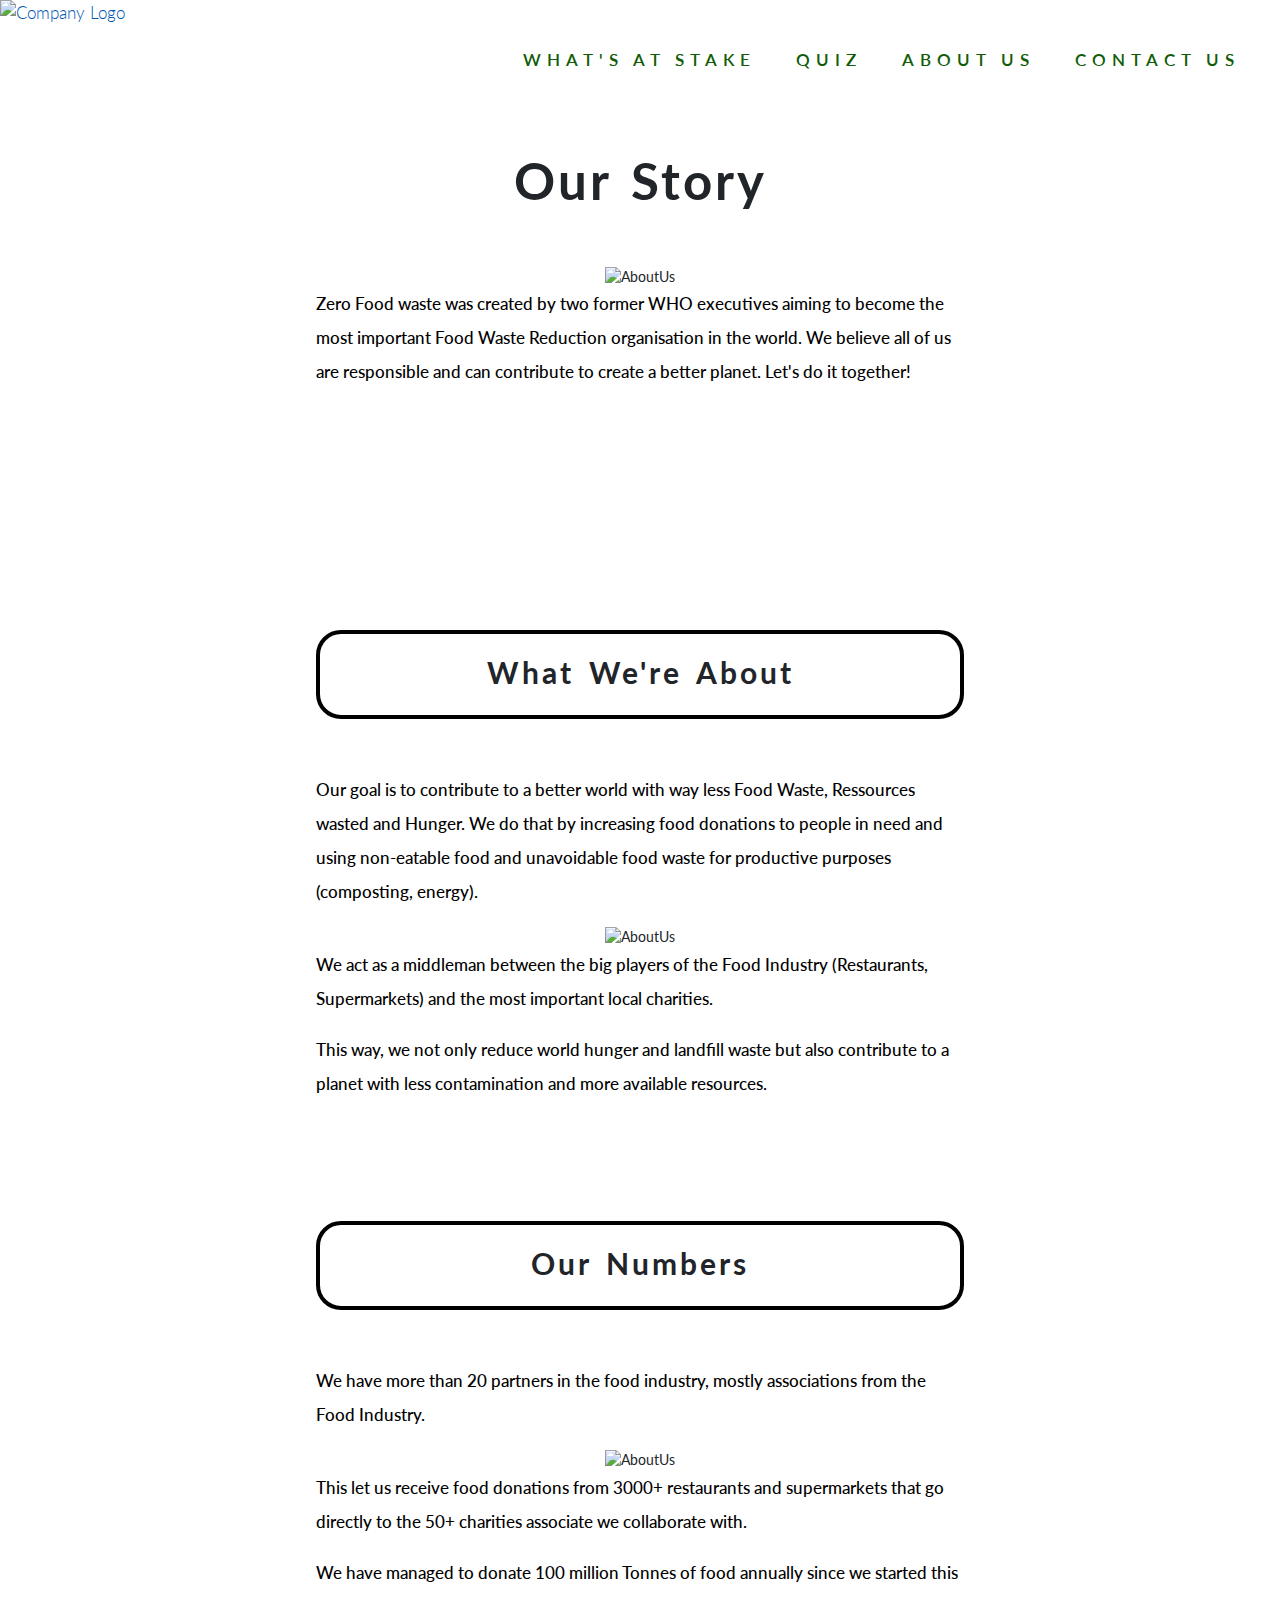
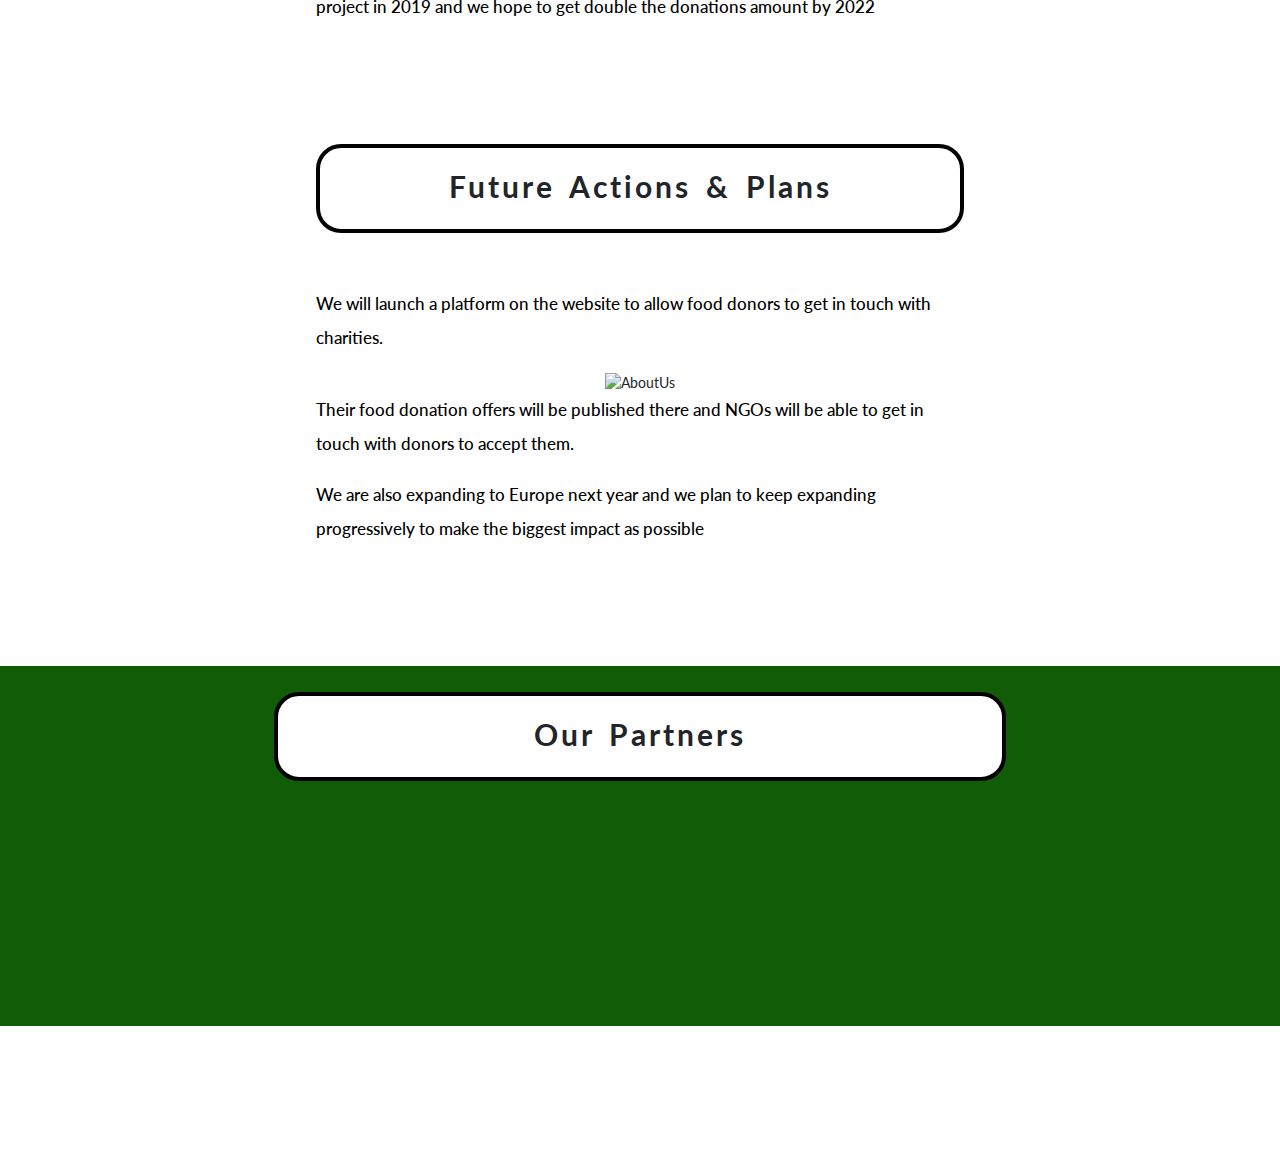
==== commit 617a835d: "improved imgs resolution using background url" ====
--- a/aboutus.html
+++ b/aboutus.html
@@ -21,7 +21,7 @@
 <body>
     <header>
         <!-- Used Bootstrap Navbars Documentation-->
-        <nav id="fullnavmenu" class="navbar navbar-light navbar-expand-md navmenu scroll-effect blackbg ">
+        <nav id="fullnavmenu" class="navbar navbar-light navbar-expand-md navmenu scroll-effect ">
             <a href="index.html"><img src="assets/images/logo.PNG" alt="Company Logo" class="logo"> </a>
             <button class="navbar-toggler" type="button" data-toggle="collapse" data-target="#Collapsiblenav">
                 <span class="navbar-toggler-icon"></span>
@@ -38,74 +38,89 @@
     </header>
 
 
-    <section class="container-fluid section-aboutus">
-        <div class="row">
-            <div class="col-12 text-center scroll-effect blackbg ">
-                <h1>Our Story</h1>
+    <section class="container section-aboutus">
+        <div class="col-12 text-center scroll-effect">
+            <h1>Our Story</h1>
+
+        </div>
+        <div class="col-12">
+            <div class="aligncenter small">
                 <img src="assets/images/aboutus-5.jpg" alt="AboutUs" class="img-fluid">
+                <p>Zero Food waste was created by two former WHO executives aiming to become the most important Food
+                    Waste Reduction organisation in the world. We believe all of us are responsible and can
+                    contribute to create a better planet. Let's do it together!</h2>
             </div>
+        </div>
+    </section>
 
-            <div class="col-12">
-                <div class="aligncenter verysmall">
-                    <p>Zero Food waste was created by two former WHO executives aiming to become the most important Food
-                        Waste Reduction organisation in the world. We believe all of us are responsible and can
-                        contribute to create a better planet. Let's do it together!</h2>
-                </div>
+    <section class="container section-whatwereabout">
+        <div class="col-12">
+            <div class="content-box small">
+                <h2> What We're About</h2>
             </div>
-            <div class="col-12">
-                <div class="content-box verysmall">
-                    <h2> What We're About</h2>
-                </div>
+        </div>
+        <div class="col-12">
+            <div class="aligncenter small">
+                <p>Our goal is to contribute to a better world with way less Food Waste, Ressources wasted and
+                    Hunger. We do that by increasing food donations to people in need and using non-eatable food
+                    and
+                    unavoidable food waste for productive purposes (composting, energy).</p>
+                <img src="assets/images/aboutus-1.jpg" alt="AboutUs" class="img-fluid">
+                <p>We act as a middleman between the big players of the Food Industry (Restaurants,
+                    Supermarkets)
+                    and the most important local charities. </p>
+                <p>This way, we not only reduce world hunger and landfill waste but also contribute to a planet
+                    with
+                    less contamination and more available resources.</p>
             </div>
-            <div class="col-12">
-                <div class="aligncenter verysmall">
-                    <p>Our goal is to contribute to a better world with way less Food Waste, Ressources wasted and
-                        Hunger. We do that by increasing food donations to people in need and using non-eatable food and
-                        unavoidable food waste for productive purposes (composting, energy).</p>
-                    <img src="assets/images/aboutus-1.jpg" alt="AboutUs" class="img-fluid">
-                    <p>We act as a middleman between the big players of the Food Industry (Restaurants, Supermarkets)
-                        and the most important local charities. </p>
-                    <p>This way, we not only reduce world hunger and landfill waste but also contribute to a planet with
-                        less contamination and more available resources.</p>
-                </div>
+        </div>
+    </section>
+
+    <section class="container section-our-numbers">
+        <div class="class col-12">
+            <div class="content-box small">
+                <h2>Our Numbers</h2>
             </div>
-            <div class="class col-12">
-                <div class="content-box verysmall">
-                    <h2>Our Numbers</h2>
-                </div>
-            </div>
-            <div class="col-12">
-                <div class="aligncenter verysmall">
-                    <p>We have more than 20 partners in the food industry, mostly associations from the Food Industry.
-                    </p>
-                    <img src="assets/images/aboutus-2.jpg" alt="AboutUs" class="img-fluid">
-                    <p>This let us receive food donations from 3000+ restaurants and supermarkets that go directly to
-                        the 50+ charities associate we collaborate with.</p>
-                    <p>We have managed to donate 100 million Tonnes of food annually since we started this project in
-                        2019 and we hope to get double the donations amount by 2022</p>
-                </div>
-            </div>
-            <div class="class col-12">
-                <div class="content-box verysmall">
-                    <h2>Future Actions & Plans</h2>
-                </div>
-            </div>
-            <div class="col-12">
-                <div class="aligncenter verysmall">
-                    <p>We will launch a platform on the website to allow food donors to get in touch with charities.
-                    </p>
-                    <img src="assets/images/aboutus-3.jpg" alt="AboutUs" class="img-fluid">
-                    <p>Their food donation offers will be published there and NGOs will be able to get in touch with
-                        donors to accept them.</p>
-                    <p>We are also expanding to Europe next year and we plan to keep expanding progressively to make the
-                        biggest impact as possible</p>
-                </div>
+        </div>
+        <div class="col-12">
+            <div class="aligncenter small">
+                <p>We have more than 20 partners in the food industry, mostly associations from the Food
+                    Industry.
+                </p>
+                <img src="assets/images/aboutus-2.jpg" alt="AboutUs" class="img-fluid">
+                <p>This let us receive food donations from 3000+ restaurants and supermarkets that go directly
+                    to
+                    the 50+ charities associate we collaborate with.</p>
+                <p>We have managed to donate 100 million Tonnes of food annually since we started this project
+                    in
+                    2019 and we hope to get double the donations amount by 2022</p>
             </div>
         </div>
     </section>
 
 
-    <section class="container-fluid bg-white-short section-partners greybg">
+    <section class="container section-future-plans">
+        <div class="class col-12">
+            <div class="content-box small">
+                <h2>Future Actions & Plans</h2>
+            </div>
+        </div>
+        <div class="col-12">
+            <div class="aligncenter small">
+                <p>We will launch a platform on the website to allow food donors to get in touch with charities.
+                </p>
+                <img src="assets/images/aboutus-3.jpg" alt="AboutUs" class="img-fluid">
+                <p>Their food donation offers will be published there and NGOs will be able to get in touch with
+                    donors to accept them.</p>
+                <p>We are also expanding to Europe next year and we plan to keep expanding progressively to make the
+                    biggest impact as possible</p>
+            </div>
+        </div>
+        </div>
+    </section>
+
+
+    <section class="container-fluid  section-partners greenbg">
         <div class="col-12">
             <br>
             <div class="content-box small">
@@ -114,21 +129,15 @@
         </div>
 
         <div class="row justify-content-center text-center partners">
-            <div class="col-2">
-                <img src="assets/images/partner.png" alt="Company Logo" class="logo img-fluid">
+            <div class="col-2 partner1-img">
             </div>
-
-            <div class="col-2">
-                <img src="assets/images/partner2.jpg" alt="Company Logo" class="logo img-fluid">
+            <div class="col-2 partner2-img">
             </div>
-            <div class="col-2">
-                <img src="assets/images/partner4.jpg" alt="Company Logo" class="logo img-fluid">
+            <div class="col-2 partner3-img">
             </div>
-            <div class="col-2">
-                <img src="assets/images/partner5.jpg" alt="Company Logo" class="logo img-fluid">
+            <div class="col-2 partner4-img">
             </div>
-            <div class="col-2">
-                <img src="assets/images/partner6.png" alt="Company Logo" class="logo img-fluid">
+            <div class="col-2 partner5-img">
             </div>
         </div>
     </section>
--- a/assets/css/style.css
+++ b/assets/css/style.css
@@ -90,7 +90,9 @@
 .bgimg-index1 h3,
 .bgimg-index2 h2,
 .bgimg-index3 h2,
-.bgimg-index3 h3 {
+.bgimg-index3 h3,
+.bgimg-stake3 h2,
+.bgimg-stake3 h3 {
   color: #fff;
   font-size: 30px;
 }
@@ -98,6 +100,8 @@
 .bgimg-index2 h2 {
   color: #000;
 }
+
+bgimg-stake3{}
 
 .bgimg-stake1 .caption-middle p {
 }
@@ -109,7 +113,7 @@
 
 header,
 footer {
-  background-color: ;
+  
 }
 
 section {
@@ -126,10 +130,6 @@
 
 .score-section {
   min-height: 20vh;
-}
-
-footer {
-  min-height: 15vh;
 }
 
 /*NAV MENU*/
@@ -207,14 +207,6 @@
   color: black;
 }
 
-/*sticky navbar CHANGE */
-.navbar-fixed {
-  top: 0;
-  z-index: 100;
-  position: fixed;
-  width: 100%;
-  background-color: #fff;
-}
 
 .logo {
   width: auto;
@@ -259,6 +251,7 @@
   margin-right: 10%;
 }
 
+
 .section-aboutus p,
 .section-aboutus h1 {
   margin: 0 auto;
@@ -276,14 +269,23 @@
 }
 .section-aboutus h1 {
 }
+
+
 .small {
   margin: 5% 5%;
 }
 
+
+
 .verysmall {
   margin: 2% 30%;
 }
-
+.small{
+  margin:5% 20%;
+}
+.section-aboutus, .section-whatwereabout, .section-our-numbers, .section-future-plans{
+  margin-bottom:120px;
+}
 .question-box {
   text-align: center;
   margin: 0 auto;
@@ -462,8 +464,8 @@
 
 /* QUIZ */
 
-.section-quizsection .question-box {
-  margin-bottom: 20px;
+.section-quizcontainer{
+    margin-bottom: 60px;
 }
 
 #container {
@@ -479,7 +481,7 @@
   font-size: 1.5em;
   font-weight: bolder;
   word-break: break-all;
-  width: 120px;
+  width: 150px;
   height: 150px;
   border: 2px solid black;
   text-align: center;
@@ -524,12 +526,12 @@
   width: 400px;
   position: absolute;
   right: 0;
-  top: 125px;
+  top: 100px;
   padding: 10px;
 }
 .choice {
   display: inline-block;
-  width: 250px;
+  width: 300px;
   text-align: center;
   border: 1px solid grey;
   border-radius: 5px;
@@ -642,12 +644,9 @@
   margin-bottom: 0px;
 }
 
-.blackbg {
-  background-color: grey;
-  color: #115c07;
-}
-
-.greybg {
+
+
+.greenbg {
   background-color: #115c07;
 }
 
@@ -662,6 +661,47 @@
 
 .img-container {
   max-height: 600px;
+}
+
+.partner1-img,
+.partner2-img,
+.partner3-img,
+.partner4-img,
+.partner5-img{
+    width: 100px;
+    height: 130px;
+    border-radius: 20px;
+    margin-right:5px;
+    background-position: center center;
+    -webkit-border-radius:;
+    -moz-border-radius:;
+    -ms-border-radius:;
+    -o-border-radius:;
+}
+
+.partner1-img {
+    background-image: url("/assets/images/partner.png");
+    background-size: cover;
+}
+
+.partner2-img {
+    background-image: url("/assets/images/partner2.jpg");
+    background-size: cover;
+}
+
+.partner3-img {
+    background-image: url("/assets/images/partner3.jpg");
+    background-size: cover;
+}
+
+.partner4-img {
+    background-image: url("/assets/images/partner4.jpg");
+    background-size: cover;
+}
+
+.partner5-img {
+    background-image: url("/assets/images/partner5.jpg");
+    background-size: cover;
 }
 
 /*CONTACT SECTION*/
@@ -713,6 +753,7 @@
   color: #fff;
   margin-bottom: 0px;
   text-align: right;
+  height:20px;
 }
 
 .socialmedia,
@@ -757,22 +798,22 @@
 
 .bgimg-stake1 {
   background-image: url("../images/foodcontrast.jpg");
-  min-height: 700px;
+  min-height: 800px;
 }
 
 .bgimg-stake2 {
   background-image: url("../images/whitebg-lemons.jpg");
-  min-height: 700px;
+  min-height: 800px;
 }
 
 .bgimg-stake3 {
   background-image: url("../images/vegetables.jpg");
-  min-height: 600px;
+  min-height: 800px;
 }
 
 .bgimg-index1 {
   background-image: url("../images/fruits3.jpg");
-  min-height: 600px;
+  min-height: 800px;
 }
 
 .bgimg-index2 {
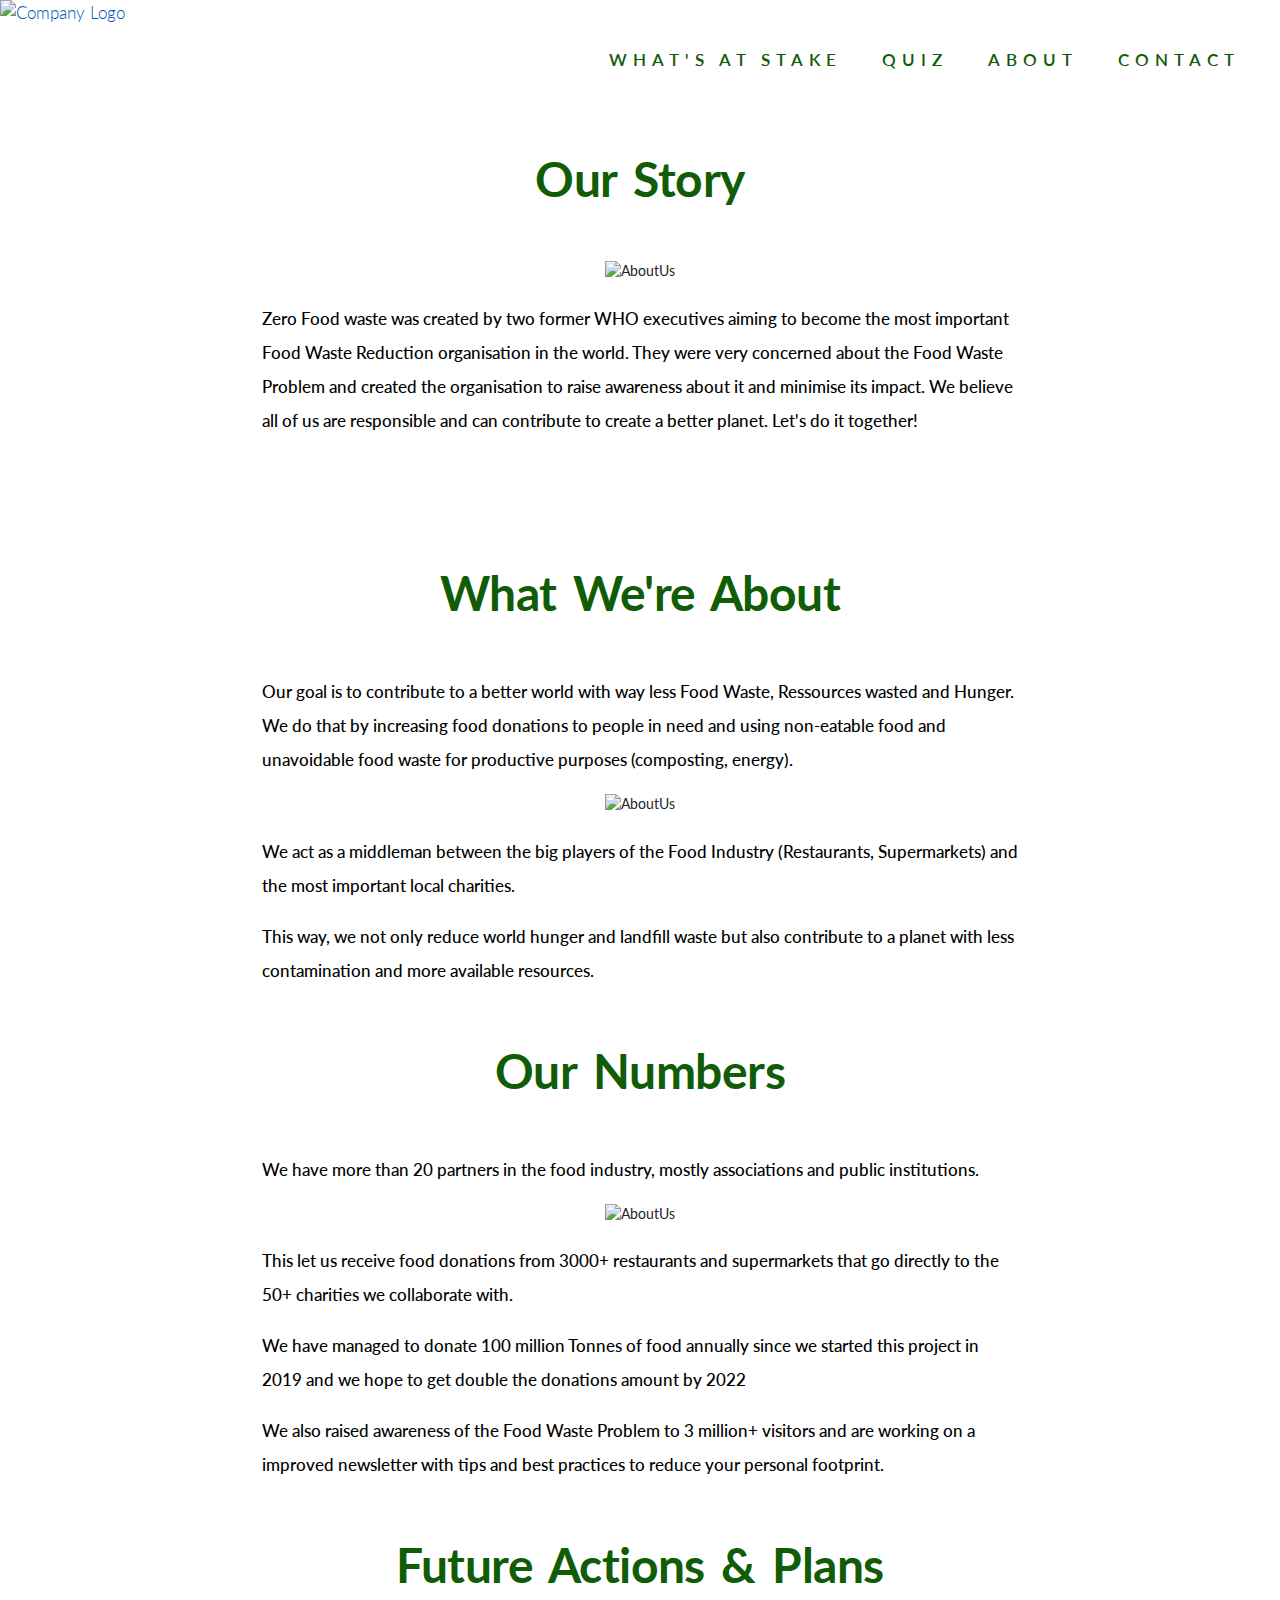
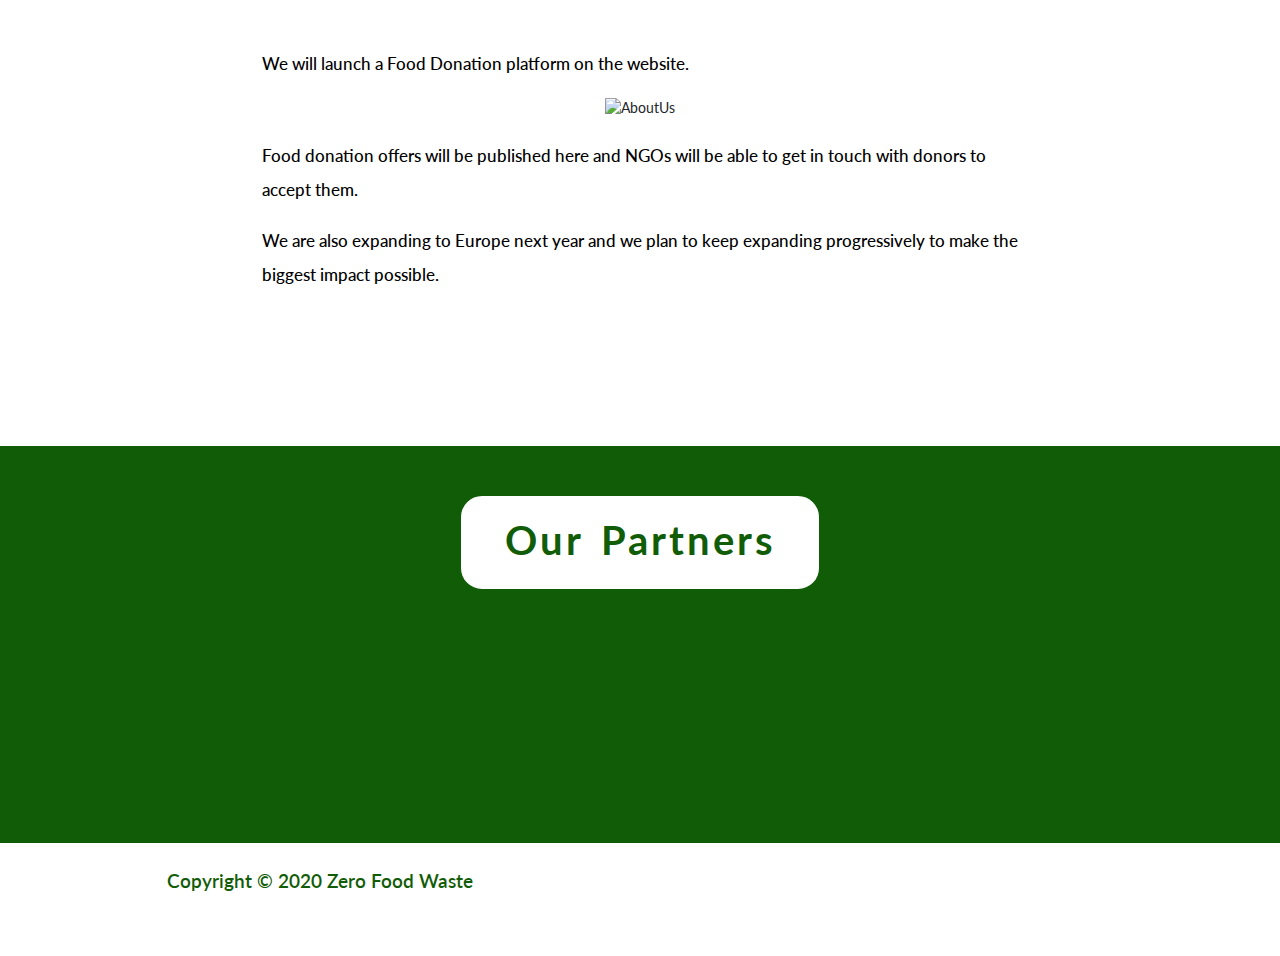
==== commit 904cf0cd: "updated website code cleaning code after validating it using w3 tools" ====
--- a/aboutus.html
+++ b/aboutus.html
@@ -7,6 +7,24 @@
     <link rel="stylesheet" href="https://maxcdn.bootstrapcdn.com/bootstrap/4.1.3/css/bootstrap.min.css">
     <link rel="stylesheet" href="https://use.fontawesome.com/releases/v5.6.1/css/all.css"
         integrity="sha384-gfdkjb5BdAXd+lj+gudLWI+BXq4IuLW5IT+brZEZsLFm++aCMlF1V92rMkPaX4PP" crossorigin="anonymous">
+    <!--Favicon Code-->
+    <link rel="apple-touch-icon" sizes="57x57" href="/apple-icon-57x57.png">
+    <link rel="apple-touch-icon" sizes="60x60" href="/apple-icon-60x60.png">
+    <link rel="apple-touch-icon" sizes="72x72" href="/apple-icon-72x72.png">
+    <link rel="apple-touch-icon" sizes="76x76" href="/apple-icon-76x76.png">
+    <link rel="apple-touch-icon" sizes="114x114" href="/apple-icon-114x114.png">
+    <link rel="apple-touch-icon" sizes="120x120" href="/apple-icon-120x120.png">
+    <link rel="apple-touch-icon" sizes="144x144" href="/apple-icon-144x144.png">
+    <link rel="apple-touch-icon" sizes="152x152" href="/apple-icon-152x152.png">
+    <link rel="apple-touch-icon" sizes="180x180" href="/apple-icon-180x180.png">
+    <link rel="icon" type="image/png" sizes="192x192" href="/android-icon-192x192.png">
+    <link rel="icon" type="image/png" sizes="32x32" href="/favicon-32x32.png">
+    <link rel="icon" type="image/png" sizes="96x96" href="/favicon-96x96.png">
+    <link rel="icon" type="image/png" sizes="16x16" href="/favicon-16x16.png">
+    <link rel="manifest" href="/manifest.json">
+    <meta name="msapplication-TileColor" content="#ffffff">
+    <meta name="msapplication-TileImage" content="/ms-icon-144x144.png">
+    <meta name="theme-color" content="#ffffff">
     <!-- Bootstrap core CSS -->
     <link href="https://cdnjs.cloudflare.com/ajax/libs/twitter-bootstrap/4.3.1/css/bootstrap.min.css" rel="stylesheet">
     <!-- Material Design Bootstrap -->
@@ -21,7 +39,7 @@
 <body>
     <header>
         <!-- Used Bootstrap Navbars Documentation-->
-        <nav id="fullnavmenu" class="navbar navbar-light navbar-expand-md navmenu scroll-effect ">
+        <nav id="fullnavmenu" class="navbar navbar-light navbar-expand-md navmenu filleffect">
             <a href="index.html"><img src="assets/images/logo.PNG" alt="Company Logo" class="logo"> </a>
             <button class="navbar-toggler" type="button" data-toggle="collapse" data-target="#Collapsiblenav">
                 <span class="navbar-toggler-icon"></span>
@@ -30,32 +48,33 @@
                 <ul class="navbar-nav ml-auto main-nav navbar-right">
                     <li class="nav-item"><a href="what'satstake.html">What's at Stake </a></li>
                     <li class="nav-item"><a href="quiz.html">Quiz</a></li>
-                    <li class="nav-item"><a href="aboutus.html">About Us</a></li>
-                    <li class="nav-item"><a href="contactus.html">Contact Us</a></li>
+                    <li class="nav-item"><a href="aboutus.html">About</a></li>
+                    <li class="nav-item"><a href="contactus.html">Contact</a></li>
                 </ul>
             </div>
         </nav>
     </header>
 
-
     <section class="container section-aboutus">
         <div class="col-12 text-center scroll-effect">
             <h1>Our Story</h1>
-
         </div>
         <div class="col-12">
             <div class="aligncenter small">
-                <img src="assets/images/aboutus-5.jpg" alt="AboutUs" class="img-fluid">
+                <img src="assets/images/aboutus-5.jpg" alt="AboutUs" class="img-fluid aboutusimg">
                 <p>Zero Food waste was created by two former WHO executives aiming to become the most important Food
-                    Waste Reduction organisation in the world. We believe all of us are responsible and can
-                    contribute to create a better planet. Let's do it together!</h2>
+                    Waste Reduction organisation in the world. They were very concerned about the Food Waste Problem and
+                    created
+                    the organisation to raise awareness about it and minimise its impact.
+                    We believe all of us are responsible and can
+                    contribute to create a better planet. Let's do it together!</p>
             </div>
         </div>
     </section>
 
     <section class="container section-whatwereabout">
         <div class="col-12">
-            <div class="content-box small">
+            <div class="small">
                 <h2> What We're About</h2>
             </div>
         </div>
@@ -65,7 +84,7 @@
                     Hunger. We do that by increasing food donations to people in need and using non-eatable food
                     and
                     unavoidable food waste for productive purposes (composting, energy).</p>
-                <img src="assets/images/aboutus-1.jpg" alt="AboutUs" class="img-fluid">
+                <img src="assets/images/aboutus-1.jpg" alt="AboutUs" class="img-fluid aboutusimg">
                 <p>We act as a middleman between the big players of the Food Industry (Restaurants,
                     Supermarkets)
                     and the most important local charities. </p>
@@ -78,80 +97,73 @@
 
     <section class="container section-our-numbers">
         <div class="class col-12">
-            <div class="content-box small">
+            <div class="">
                 <h2>Our Numbers</h2>
             </div>
         </div>
         <div class="col-12">
             <div class="aligncenter small">
-                <p>We have more than 20 partners in the food industry, mostly associations from the Food
-                    Industry.
+                <p>We have more than 20 partners in the food industry, mostly associations and public institutions.
                 </p>
-                <img src="assets/images/aboutus-2.jpg" alt="AboutUs" class="img-fluid">
-                <p>This let us receive food donations from 3000+ restaurants and supermarkets that go directly
-                    to
-                    the 50+ charities associate we collaborate with.</p>
+                <img src="assets/images/aboutus-2.jpg" alt="AboutUs" class="img-fluid aboutusimg">
+                <p>This let us receive food donations from 3000+ restaurants and supermarkets that go directly to
+                    the 50+ charities we collaborate with.</p>
                 <p>We have managed to donate 100 million Tonnes of food annually since we started this project
-                    in
-                    2019 and we hope to get double the donations amount by 2022</p>
+                    in 2019 and we hope to get double the donations amount by 2022</p>
+                <p>We also raised awareness of the Food Waste Problem to 3 million+ visitors and are working on a
+                    improved newsletter with tips and best practices to reduce your personal footprint.</p>
             </div>
         </div>
     </section>
 
-
     <section class="container section-future-plans">
         <div class="class col-12">
-            <div class="content-box small">
+            <div class="">
                 <h2>Future Actions & Plans</h2>
             </div>
         </div>
         <div class="col-12">
             <div class="aligncenter small">
-                <p>We will launch a platform on the website to allow food donors to get in touch with charities.
+                <p>We will launch a Food Donation platform on the website.
                 </p>
-                <img src="assets/images/aboutus-3.jpg" alt="AboutUs" class="img-fluid">
-                <p>Their food donation offers will be published there and NGOs will be able to get in touch with
+                <img src="assets/images/aboutus-3.jpg" alt="AboutUs" class="img-fluid aboutusimg">
+                <p>Food donation offers will be published here and NGOs will be able to get in touch with
                     donors to accept them.</p>
                 <p>We are also expanding to Europe next year and we plan to keep expanding progressively to make the
-                    biggest impact as possible</p>
+                    biggest impact possible.</p>
             </div>
         </div>
-        </div>
     </section>
-
 
     <section class="container-fluid  section-partners greenbg">
         <div class="col-12">
             <br>
-            <div class="content-box small">
+            <div class="content-box verysmall darkgreen">
                 <h2>Our Partners</h2>
             </div>
         </div>
-
         <div class="row justify-content-center text-center partners">
-            <div class="col-2 partner1-img">
+            <div class="col-12 col-sm-6 col-md-4 col-lg-2 partner1-img">
             </div>
-            <div class="col-2 partner2-img">
+            <div class="col-12 col-sm-6 col-md-4 col-lg-2 partner2-img">
             </div>
-            <div class="col-2 partner3-img">
+            <div class="col-12 col-sm-6 col-md-4 col-lg-2 partner3-img">
             </div>
-            <div class="col-2 partner4-img">
+            <div class="col-12 col-sm-6 col-md-4 col-lg-2 partner4-img">
             </div>
-            <div class="col-2 partner5-img">
+            <div class="col-12 col-sm-6 col-md-4 col-lg-2 partner5-img">
             </div>
         </div>
     </section>
 
-
     <footer>
         <div class="container-fluid">
-            <div class="row">
+            <div class="row justify-content-center text-center">
                 <div class="col-12 col-md-6 copyright">
                     <p>Copyright © 2020 Zero Food Waste</p>
                 </div>
-
                 <div class="col-12 col-md-6  socialmedia">
-                    <ul class="smedia-links ">
+                    <ul class="smedia-links">
                         <li><a href="https://www.facebook.com/" target="_blank"><i class="fab fa-facebook "></i></a>
                         </li>
                         <li><a href="https://twitter.com/" target="_blank"><i class="fab fa-twitter "></i></a></li>
@@ -163,18 +175,14 @@
         </div>
     </footer>
 
-
     <!-- JQuery -->
-    <script type="text/javascript " src="https://cdnjs.cloudflare.com/ajax/libs/jquery/3.5.1/jquery.min.js "></script>
+    <script src="https://cdnjs.cloudflare.com/ajax/libs/jquery/3.5.1/jquery.min.js "></script>
     <!-- Bootstrap tooltips -->
-    <script type="text/javascript "
-        src="https://cdnjs.cloudflare.com/ajax/libs/popper.js/1.14.4/umd/popper.min.js "></script>
+    <script src="https://cdnjs.cloudflare.com/ajax/libs/popper.js/1.14.4/umd/popper.min.js "></script>
     <!-- Bootstrap core JavaScript -->
-    <script type="text/javascript "
-        src="https://cdnjs.cloudflare.com/ajax/libs/twitter-bootstrap/4.5.0/js/bootstrap.min.js "></script>
+    <script src="https://cdnjs.cloudflare.com/ajax/libs/twitter-bootstrap/4.5.0/js/bootstrap.min.js "></script>
     <!-- MDB core JavaScript -->
-    <script type="text/javascript "
-        src="https://cdnjs.cloudflare.com/ajax/libs/mdbootstrap/4.19.1/js/mdb.min.js "></script>
+    <script src="https://cdnjs.cloudflare.com/ajax/libs/mdbootstrap/4.19.1/js/mdb.min.js "></script>
     <script src="assets/js/sendMail.js"></script>
 </body>
 
--- a/assets/css/style.css
+++ b/assets/css/style.css
@@ -6,8 +6,7 @@
   box-sizing: border-box;
 }
 
-/* Get rid of Bootstrap Overflow*/
-
+/* Got rid of Bootstrap Overflow*/
 container,
 container-fluid,
 row {
@@ -31,7 +30,6 @@
   font-weight: 300;
   font-size: 17px;
   text-rendering: optimizeLegibility;
-  overflow-x: hidden;
 }
 
 h1,
@@ -52,7 +50,6 @@
 h2 {
   font-weight: 700;
   word-spacing: 5px;
-
 }
 
 h1 {
@@ -69,6 +66,10 @@
 
 h4 {
   font-size: 130%;
+}
+
+.darkgreen{
+  color:#115c07;
 }
 
 p {
@@ -101,9 +102,8 @@
   color: #000;
 }
 
-bgimg-stake3{}
-
-.bgimg-stake1 .caption-middle p {
+bgimg-stake3{
+  color:#115c07;
 }
 
 .big-font {
@@ -111,29 +111,11 @@
   font-weight: 600;
 }
 
-header,
-footer {
-  
-}
-
 section {
   min-height: 40vh;
 }
 
-.section-contactform {
-  min-height: 90vh;
-}
-
-.section-contactform footer {
-  min-height: 5vh;
-}
-
-.score-section {
-  min-height: 20vh;
-}
-
 /*NAV MENU*/
-
 .main-nav {
   list-style: none;
   margin-top: 0px;
@@ -147,34 +129,12 @@
   display: inline;
 }
 
-nav.filleffect ul li a {
-  position: relative;
-}
-
-nav.filleffect ul li a:after {
-  position: absolute;
-  bottom: 0;
-  left: 0;
-  right: 0;
-  margin: auto;
-  width: 0%;
-  content: ".";
-  color: transparent;
-  background: yellow;
-  height: 1px;
-}
-
-nav.filleffect ul li a:after {
-  text-align: left;
-  content: ".";
-  margin: 0;
-  opacity: 0;
-}
 nav.filleffect ul li a:hover {
   color: #fff;
   z-index: 1;
   background-color: black;
 }
+
 nav.filleffect ul li a:hover:after {
   z-index: -10;
   animation: fill 1s forwards;
@@ -190,6 +150,7 @@
   -ms-transition: all 1s;
   -o-transition: all 1s;
 }
+
 .main-nav li a {
   float: right;
   margin-right: 40px;
@@ -207,7 +168,6 @@
   color: black;
 }
 
-
 .logo {
   width: auto;
   height: 120px;
@@ -215,94 +175,19 @@
   margin-left: 0px;
 }
 
-.content-box,
-.content-box-green,
-.question-box,
-.question-box-green,
-.answer {
-  background-color: #fff;
-  border-radius: 25px;
-  padding: 5px 5px;
-  vertical-align: center;
-  margin: 0 auto;
-}
-
-.content-box,
-.question-box,
-.answer {
-  border: 4px solid #000;
-  text-transform: capitalize;
-  font-size: 15px;
-}
-
-.content-box-green,
-.question-box-green {
-  border: 4px solid #26cf0f;
-}
-
-.content-box p,
-.content-box-options {
-  text-align: center;
-  margin: 0 auto;
-}
-
-.content-box-options {
-  margin-left: 10%;
-  margin-right: 10%;
-}
-
-
-.section-aboutus p,
-.section-aboutus h1 {
-  margin: 0 auto;
-}
-
-.section-aboutus h1 {
-  font-size: 300%;
-  text-align: center;
-  margin-top: 30px;
-  margin-bottom: 50px;
-}
-
-.section-aboutus p {
-  text-align: left;
-}
-.section-aboutus h1 {
-}
-
-
 .small {
   margin: 5% 5%;
 }
 
-
-
 .verysmall {
   margin: 2% 30%;
 }
 .small{
-  margin:5% 20%;
-}
+  margin:5% 15%;
+}
+
 .section-aboutus, .section-whatwereabout, .section-our-numbers, .section-future-plans{
-  margin-bottom:120px;
-}
-.question-box {
-  text-align: center;
-  margin: 0 auto;
-  margin-left: 20%;
-  margin-right: 20%;
-}
-
-.question {
-  margin-top: 100px;
-  padding-top: 40px;
-  margin-bottom: 20px;
-}
-
-.answer {
-  margin-left: 20%;
-  margin-right: 20%;
-  text-align: center;
+  margin-bottom:50px;
 }
 
 #display-score {
@@ -356,9 +241,6 @@
   margin-bottom: 3px;
 }
 
-.form-btn {
-}
-
 .addbuttonmargin {
   margin-top: 45px;
 }
@@ -377,25 +259,6 @@
 
 .text-block p {
   text-align: center;
-}
-.text-block-main {
-  position: absolute;
-  padding-left: 20px;
-  padding-right: 20px;
-  bottom: 250px;
-  text-align: center;
-  margin-left: 10%;
-  margin-right: 10%;
-}
-
-.text-block-main-low {
-  position: absolute;
-  padding-left: 20px;
-  padding-right: 20px;
-  bottom: 80px;
-  text-align: center;
-  margin-left: 10%;
-  margin-right: 10%;
 }
 
 .text-block {
@@ -404,13 +267,6 @@
   padding-right: 20px;
   bottom: 20px;
 }
-.position-left {
-  left: 40px;
-}
-
-.position-right {
-  right: 40px;
-}
 
 .position-center {
   left: 0;
@@ -420,223 +276,241 @@
 .bg-form {
   background-image: url("../images/food1.jpg");
   background-repeat: no-repeat;
-  background-position: fixed;
   background-size: cover;
   width: 100%;
-  min-height: 800px;
+  min-height: 400px;
 }
 
 .bg-quiz {
   background-image: url("../images/wastedfood-4.jpg");
   background-repeat: no-repeat;
-  background-position: fixed;
   background-size: cover;
   width: 100%;
   min-height: 40vh;
 }
 
-.bg-mission {
-  background-image: url("../images/greensfruit.jpg");
-  background-repeat: no-repeat;
-  background-position: fixed;
-  background-size: cover;
-  width: 100%;
-  min-height: 500px;
-}
-
-.bg-white,
-.bg-white-short {
-  background-color: #fff;
-  background-attachment: fixed;
-  background-position: center;
-  background-repeat: no-repeat;
-  background-size: cover;
-  width: 100%;
-}
-
-.bg-white {
-  min-height: 80vh;
-}
-
-.bg-white-short {
-  min-height: 400px;
-}
-
 /* QUIZ */
 
-.section-quizcontainer{
+.section-quizcontainer, .map-heading{
     margin-bottom: 60px;
 }
 
 #container {
   margin: 20px auto;
-  background-color: white;
+  background-image: url("../images/quizcontainerbg4.jpg");
+  background-size: 700px 300px;
+  width: 700px;
   height: 300px;
-  width: 700px;
-  border-radius: 5px;
   box-shadow: 0px 5px 15px 0px;
+  border-radius: 4px;  
   position: relative;
-}
-#start {
+  margin-bottom:100px;
+  margin-top:50px;
+  -webkit-border-radius: 4px;
+  -moz-border-radius: 4px;
+  -ms-border-radius: 4px;
+  -o-border-radius: 4px;
+}
+
+#startbtn {
+  width: 150px;
+  height: 100px;
   font-size: 1.5em;
   font-weight: bolder;
   word-break: break-all;
-  width: 150px;
-  height: 150px;
+  background-color:white;
   border: 2px solid black;
   text-align: center;
   cursor: pointer;
   position: absolute;
-  left: 300px;
-  top: 50px;
+  left: 270px;
+  top: 100px;
   color: black;
 }
-#start:hover {
-  border: 3px solid lightseagreen;
-  color: lightseagreen;
-}
-
-#qImg {
+
+#startbtn:hover {
+  border: 6px solid #115c07;
+  color: #115c07;
+}
+
+#questionImage {
   width: 200px;
   height: 200px;
-  position: absolute;
   left: 0px;
   top: 0px;
-}
-#qImg img {
+  position: absolute;
+}
+
+#questionImage img {
+  border-top-left-radius: 5px;
   width: 200px;
   height: 200px;
-  border-top-left-radius: 5px;
-}
-
-#question {
+  
+}
+
+#questiontext {
+  height: 125px;
   width: 500px;
-  height: 125px;
   position: absolute;
+  top: 0;
   right: 0;
-  top: 0;
-}
-#question p {
+}
+
+#questiontext p {
+  font-size: 1.25em;
   margin: 0;
   padding: 15px;
-  font-size: 1.25em;
-}
-
-#choices {
-  width: 400px;
-  position: absolute;
+}
+
+#options {
   right: 0;
   top: 100px;
   padding: 10px;
-}
-.choice {
+  width: 400px;
+  position: absolute;
+}
+
+.option {
+  border: 1px solid #115c07;
+  border-radius: 5px;
+  cursor: pointer;
+  padding: 5px;
   display: inline-block;
   width: 300px;
   text-align: center;
-  border: 1px solid grey;
-  border-radius: 5px;
-  cursor: pointer;
-  padding: 5px;
-}
-.choice:hover {
-  border: 2px solid grey;
+}
+
+.option:hover {
+  border: 2px solid #115c07;
   font-weight: bold;
 }
 
-#timer {
-  position: absolute;
+#stopWatch {
   height: 100px;
   width: 200px;
   bottom: 0px;
+  position: absolute;
   text-align: center;
 }
+
 #counter {
   font-size: 3em;
 }
-#btimeGauge {
-  width: 150px;
+
+#btimeLeft {
+    border-radius: 10px;
+    background-color: lightgray;
+    margin-left: 25px;
+    width: 150px;
+    height: 10px;
+    -webkit-border-radius: 10px;
+    -moz-border-radius: 10px;
+    -ms-border-radius: 10px;
+    -o-border-radius: 10px;
+}
+
+#timeLeft {
+  margin-top: -10px;
+  margin-left: 25px;
   height: 10px;
   border-radius: 10px;
-  background-color: lightgray;
-  margin-left: 25px;
-}
-#timeGauge {
-  height: 10px;
-  border-radius: 10px;
-  background-color: mediumseagreen;
-  margin-top: -10px;
-  margin-left: 25px;
-}
-#progress {
+  background-color: #115c07;
+}
+
+#progressCircles {
+  padding: 5px;
+  text-align: right;
   width: 500px;
   position: absolute;
   bottom: 0px;
   right: 0px;
-  padding: 5px;
-  text-align: right;
-}
+}
+
 .prog {
+  border-radius: 50%;
+  margin-left: 5px;
+  margin-right: 5px;
   width: 25px;
   height: 25px;
   border: 1px solid #000;
   display: inline-block;
-  border-radius: 50%;
-  margin-left: 5px;
-  margin-right: 5px;
-}
+}
+
 #scoreContainer {
   margin: 20px auto;
-  background-color: white;
+  background-image: url("../images/quizcontainerbg5.jpg");
+  background-size: 700px 300px;
+  background-position:center;
   opacity: 0.8;
+  width: 700px;
   height: 300px;
-  width: 700px;
-  border-radius: 5px;
-  box-shadow: 0px 5px 15px 0px;
+  border-radius: 4px;
+  box-shadow: 0px 4px 16px 0px;
   position: relative;
   display: none;
-}
+  -webkit-border-radius: 4px;
+  -moz-border-radius: 4px;
+  -ms-border-radius: 4px;
+  -o-border-radius: 4px;
+}
+
 #scoreContainer img {
   position: absolute;
-  top: 100px;
-  left: 325px;
-  height: 100px;
+  top: 20px;
+  left: 270px;
+  height: 150px;
   width: auto;
 }
+
 #scoreContainer p {
+  font-size: 3em;
+  font-weight: bold;
+  text-align: center;
+  font-weight:900;
+  color:#fff;
   position: absolute;
   display: block;
   width: 59px;
   height: 59px;
-  top: 190px;
-  left: 350px;
-  font-size: 2em;
-  font-weight: bold;
+  top: 130px;
+  left: 300px;
+}
+
+.score-section {
+  min-height: 20vh;
+}
+
+#resetButton{
+  position: relative;
+  display: none;
+  bottom:110px;
+  left:40px;
+}
+
+#infoButton{
+  position: relative;
+  display: none;
+  bottom:180px;
+  left:420px;
+}
+
+/*ABOUT US SECTION*/
+
+.section-aboutus p,
+.section-aboutus h1 {
+  margin: 0 auto;
+}
+
+.section-aboutus h1 {
+  font-size: 300%;
   text-align: center;
-}
-
-/* classes effects*/
-
-.true {
-  background-color: #26cf0f;
-  color: #fff;
-  font-weight: 900;
-  border: 2px solid rgb(0, 183, 255);
-  pointer-events: none;
-}
-.false {
-  background-color: red;
-  color: #fff;
-  font-weight: 900;
-  border: 2px solid rgb(0, 183, 255);
-  pointer-events: none;
-}
-
-.section-quizsection i {
-  font-size: 120%;
-  margin-left: 10px;
-}
-.
-/*ABOUT US SECTION*/
+  margin-top: 30px;
+  margin-bottom: 50px;
+}
+
+.section-aboutus p {
+  text-align: left;
+}
 
 .section-aboutus,
 .section-partners {
@@ -644,14 +518,44 @@
   margin-bottom: 0px;
 }
 
-
+.aboutusimg{
+  margin-bottom:20px;
+}
+
+
+.section-aboutus h1,
+.section-whatwereabout h2,
+.section-future-plans h2,
+.section-our-numbers h2{
+  color:#115c07;
+  font-size: 2.8rem;
+  letter-spacing: -.03125rem;
+}
+
+.section-future-plans{
+  margin-bottom:150px;
+}
 
 .greenbg {
   background-color: #115c07;
 }
 
 .section-partners .content-box {
-  margin-top: 0px;
+  margin:20px 35% 50px 35%;
+}
+
+.content-box{
+  background-color: #fff;
+  border-radius: 25px;
+  padding: 5px 5px;
+  vertical-align: center;
+  margin: 0 auto;
+}
+
+.content-box {
+  border: 4px solid #115c07;
+  text-transform: capitalize;
+  font-size: 20px;
 }
 
 img {
@@ -669,62 +573,87 @@
 .partner4-img,
 .partner5-img{
     width: 100px;
-    height: 130px;
+    height: 180px;
     border-radius: 20px;
-    margin-right:5px;
+    margin-right:15px;
     background-position: center center;
-    -webkit-border-radius:;
-    -moz-border-radius:;
-    -ms-border-radius:;
-    -o-border-radius:;
+    margin-bottom:20px;
 }
 
 .partner1-img {
-    background-image: url("/assets/images/partner.png");
+    background-image: url("../images/partner.jpg");
     background-size: cover;
 }
 
 .partner2-img {
-    background-image: url("/assets/images/partner2.jpg");
+    background-image: url("../images/partner2.jpg");
     background-size: cover;
 }
 
 .partner3-img {
-    background-image: url("/assets/images/partner3.jpg");
+    background-image: url("../images/partner3.png");
     background-size: cover;
 }
 
 .partner4-img {
-    background-image: url("/assets/images/partner4.jpg");
+    background-image: url("../images/partner4.jpg");
     background-size: cover;
 }
 
 .partner5-img {
-    background-image: url("/assets/images/partner5.jpg");
+    background-image: url("../images/partner5.jpg");
     background-size: cover;
 }
 
 /*CONTACT SECTION*/
 
 .section-contactform {
-  font-size: 180%;
-  padding: 10px;
+    padding: 10px;
+}
+
+.section-contactform h2{
+  font-size:200%;
+}
+
+.form-cta{
+  margin-top:130px;
+  color:#fff;
 }
 
 .section-contactform form {
-  margin-bottom: 40px;
-  margin-top: 30px;
+  margin-bottom: 60px;
+  margin-top: 20px;
+}
+
+.section-contactform input{
+  margin-bottom:0px;
 }
 
 .section-contactform input,
 textarea {
-  width: 600px;
-  height: 40px;
+  width: 700px;
+  height: 80px;
 }
 
 textarea {
-  width: 600px;
-  height: 80px;
+  width: 700px;
+  height: 100px;
+  margin-bottom:-20px;
+}
+
+input[type=checkbox]{
+  width:30px;
+  height:25px;
+  text-align:left;
+  display:inline-block;
+  margin-top:0px;
+  margin-bottom:20px;
+}
+
+label{
+  color:#fff;
+  font-size:25px;
+  font-weight:bolder;
 }
 
 #name {
@@ -732,13 +661,13 @@
 }
 
 .partners {
-  martin-top: 0px;
+  margin-top: 0px;
   margin: 0 auto;
   margin-bottom: 0px;
 }
 
 .partners img {
-  margin: 0px 20px;
+  margin: 20px 20px;
   width: 210px;
   border-radius: 10%;
   -webkit-border-radius: 10%;
@@ -747,25 +676,34 @@
   -o-border-radius: 10%;
 }
 
+.section-contactform {
+  min-height: 90vh;
+}
+
+.section-contactform footer {
+  min-height: 5vh;
+}
+
 /*FOOTER*/
 
 footer {
   color: #fff;
-  margin-bottom: 0px;
-  text-align: right;
+  margin-bottom:10px;
   height:20px;
 }
 
 .socialmedia,
 .copyright {
-  margin: auto 0;
-  margin-top: 50px;
+   margin: auto 0;
+  margin-bottom:10px;
+   margin-top:20px;
 }
 
 .copyright p {
   color: #115c07;
   font-size: 110%;
   font-weight: 600;
+  text-align:center;
 }
 
 .socialmedia li {
@@ -778,6 +716,7 @@
   color: #115c07;
   margin-right: 20px;
   font-size: 130%;
+  text-align:center;
 }
 
 /*PARALLAX*/
@@ -813,7 +752,7 @@
 
 .bgimg-index1 {
   background-image: url("../images/fruits3.jpg");
-  min-height: 800px;
+  min-height: 700px;
 }
 
 .bgimg-index2 {
@@ -846,11 +785,12 @@
 .caption h1,
 .caption h2,
 .caption h3 {
-  margin-left: 10%;
-  margin-right: 10%;
+  margin-left: 5%;
+  margin-right: 5%;
   font-weight: 900;
   font-weight: bold;
 }
+
 .caption-top {
   left: 0;
   top: 70%;
@@ -875,16 +815,12 @@
   bottom: 30%;
 }
 
-.section-foodwasteinfo {
-}
-.section-foodwasteinfo .col-6 {
-}
-
 .big-font {
   margin-left: 10%;
   margin-right: 10%;
 }
 
+/* MAP */
 div#map {
     min-height: 360px;
 }
@@ -892,6 +828,7 @@
 .caption-question h2 {
   margin-bottom: 20px;
 }
+
 .caption span.border {
   background-color: #111;
   color: #fff;
@@ -900,28 +837,423 @@
   letter-spacing: 10px;
 }
 
-.textbox,
-.textbox-big {
-  margin-top: 50px;
-  left: 0;
-  right: 0;
-  margin-left: auto;
-  margin-right: auto;
-  background-color: #fff;
-  position: absolute;
-  opacity: 0.9;
-  top: -10px;
-  text-align: center;
-  border: 2px solid black;
-  margin-bottom: 20px;
-}
-
-.textbox {
-  width: 1100px;
-  height: 350px;
-}
-
-.textbox-big {
-  width: 1200px;
-  height: 400px;
-}
+/* THANK YOU SECTION */
+
+.section-thankyoupage{
+  margin-top:40px;
+  margin-bottom:40px;
+}
+
+.section-thankyoupage h1, .section-thankyoupage img{
+  margin-bottom:60px;
+}
+
+/*MEDIA QUERIES*/
+/*Big Tables to 1170px (container-fluid Bootstrap Class max-width */
+
+@media only screen and (max-width:1170px) {
+}
+
+/*Small tablets to big tablets - from 768px to 1023px  */
+
+@media only screen and (max-width:1023px) {
+   .small{
+  margin:0% 10%;
+}
+
+.section-aboutus, .section-whatwereabout, .section-our-numbers, .section-future-plans{
+  margin-bottom:50px;
+}    
+
+.section-aboutus h1,
+.section-whatwereabout h2,
+.section-future-plans h2,
+.section-our-numbers h2,
+.quizheading,
+.section-partners h2{
+    font-size: 2.5rem;
+}
+
+.map-heading{
+  font-size:2rem;
+}
+
+p{
+  font-size: 0.9rem;
+  max-width: 110ch;
+}
+
+.content-box{
+  padding:3px;
+}
+
+/*Small phones to small tablets - from 481 to 767 px  */
+
+@media only screen and (max-width: 767px) {
+.main-nav{
+  margin-bottom:20px;
+}
+
+.nav-item{
+  margin-bottom:10px;
+}
+
+.form-cta{
+font-size: 80%;
+}
+
+.section-contactform input,
+  textarea {
+  width: 420px;
+  height: 60px;
+}   
+
+input[type=checkbox]{
+  width:20px;
+  height:20px;
+  margin-top:0px;
+}
+
+.formbtn{
+  padding: 15px 20px;
+  font-size: 18px;
+}
+
+label{
+  margin-top:10px;
+  font-size:18px;
+  font-weight:bolder;
+}
+
+.form-cta{
+  margin-top:100px;
+  margin-bottom:10px;
+}
+
+textarea {
+  margin-bottom:-20px;
+}
+
+input[type=checkbox]{
+  margin-bottom:20px;
+}
+
+.section-aboutus h1,
+.section-whatwereabout h2,
+.section-future-plans h2,
+.section-our-numbers h2
+.map-heading,
+.quizheading,
+.section-general-info-company h1,
+.section-general-info-company h2,
+.section-how-to-take-action h2,
+.section-general-info h2,
+.section-partners h2{
+    font-size:2.0rem;
+}
+
+.section-partners h2{
+ font-size: 1.8rem;
+}
+
+.partner1-img,
+.partner2-img,
+.partner3-img,
+.partner4-img,
+.partner5-img{
+    max-width: 330px;
+    height: 150px;
+    margin-bottom:20px;
+}
+
+.section-partners .content-box {
+    margin: 20px 25% 50px 25%;
+}
+
+p{
+  max-width: 90ch;
+}
+
+.content-box{
+  padding:0px;
+}
+
+.socialmedia,
+.copyright {
+   margin-bottom:5px;
+   margin-top:5px;
+  }
+.small{
+  margin:5% 5%;
+}
+
+.aboutusimg{
+  margin-bottom:30px;
+}
+
+.bgimg-stake1,
+.bgimg-stake2
+{
+  min-height:1000px;
+}
+
+.bgimg-stake2{
+  min-height:1300px;
+}
+
+.caption{
+  top:20%;
+}
+
+.caption-middle{
+    top: -50%;
+}
+
+.big-font {
+  font-size: 1.4rem;
+}
+
+.section-foodwastesources h2{
+  font-size: 2rem;
+}
+
+.section-foodwastesources h3{
+  font-size: 1.3rem;
+}
+
+.section-foodwastesources h4{
+  font-size:1.2rem;
+}
+
+#container{
+  width:450px;
+}
+
+#scoreContainer{
+  width:450px;
+}
+
+#startbtn {
+  left: 160px;
+}
+
+#questionImage {
+  width: 200px;
+  height: 200px;
+}
+
+#questionImage img {
+  width: 150px;
+  height: 150px;
+}
+
+#questiontext {
+  height: 100px;
+  width: 300px;
+}
+
+#questiontext p {
+  font-size: 1.1em;
+  margin-left: 5px;
+  padding: 0px;
+}
+
+#options {
+  left: 150px;
+  top: 110px;
+  width: 100px;  
+}
+
+.option {
+  width: 250px;
+}
+
+#scoreContainer img {
+  top: 10px;
+  left: 200px;
+  height: 90px;
+}
+
+#scoreContainer p {
+  font-size: 2.5em;
+  width: 59px;
+  height: 59px;
+  top:70px;
+  left: 200px;
+}
+
+#resetButton{
+  bottom:180px;
+  left:120px;
+}
+
+#infoButton{
+  bottom: 170px;
+  left:105px;
+}
+
+/*Small phones - from 0 to 480 px  */
+
+@media only screen and (max-width:480px) {
+.form-cta{
+   font-size: 70%;
+}
+
+.section-contactform input,
+  textarea {
+  width: 350px;
+  height: 60px;
+}   
+
+textarea {
+  margin-bottom:-40px;
+}
+
+input[type=checkbox]{
+  margin-top:-30px;
+  width:15px;
+  height:15px;
+}
+
+label{
+  margin-top:10px;
+  font-size:18px;
+  font-weight:bolder;
+}
+
+.formbtn{
+  padding: 12px 18px;
+  font-size: 16px;
+}
+
+.socialmedia,
+.copyright {
+   margin-bottom:0px;
+   margin-top:0px;
+  }
+
+.section-aboutus h1,
+.section-whatwereabout h2,
+.section-future-plans h2,
+.section-our-numbers h2,
+.map-heading,
+.quizheading,
+.section-general-info-company h1,
+.section-general-info-company h2,
+.section-how-to-take-action h2,
+.section-general-info h2{
+    font-size:1.6rem;
+}
+
+.partner1-img,
+.partner2-img,
+.partner3-img,
+.partner4-img,
+.partner5-img{
+    max-width: 270px;
+    height: 150px;
+    margin-bottom:40px;
+}
+
+.content-box{
+  border-radius: 25px;
+  padding: 10px 10px;
+  -webkit-border-radius: 25px;
+  -moz-border-radius: 25px;
+  -ms-border-radius: 25px;
+  -o-border-radius: 25px;
+}
+
+.content-box {
+  font-size: 10px;
+  margin-right:0%;
+  margin-left:0%;
+}
+
+p{
+  margin-bottom:20px;
+}
+
+.big-font {
+  font-size: 1.2rem;
+}
+
+.section-take-further-action h2,
+.section-take-further-action h3{
+  font-size: 1.4rem;
+}
+
+.caption-vlow {
+ bottom: 10%;
+}
+.section-foodwastesources .caption-middle{
+    top: -30%;
+}
+
+.text-block {
+  bottom: -20px;
+}
+
+#container{
+  width:400px;
+}
+
+#scoreContainer{
+  width:400px;
+}
+
+#startbtn {
+  left: 120px;
+}
+
+#questionImage img {
+  width: 130px;
+  height: 130px;
+}
+
+#questiontext {
+  margin-top:10px;
+  height: 100px;
+  width: 300px;
+}
+
+#questiontext p {
+  font-size: 0.8rem;
+  margin-left: 50px;
+  max-width:35ch;
+}
+
+#options {
+  left: 130px;
+  top: 100px;
+  width: 100px;  
+}
+
+.option {
+  width: 250px;
+}
+
+#scoreContainer img {
+  top: 10px;
+  left: 160px;
+  height: 90px;
+}
+
+#scoreContainer p {
+  font-size: 2.5em;
+  width: 59px;
+  height: 59px;
+  top:70px;
+  left: 170px;
+}
+
+#resetButton{
+  left:100px;
+}
+
+#infoButton{
+  left:85px;
+}
+}
+}
+}
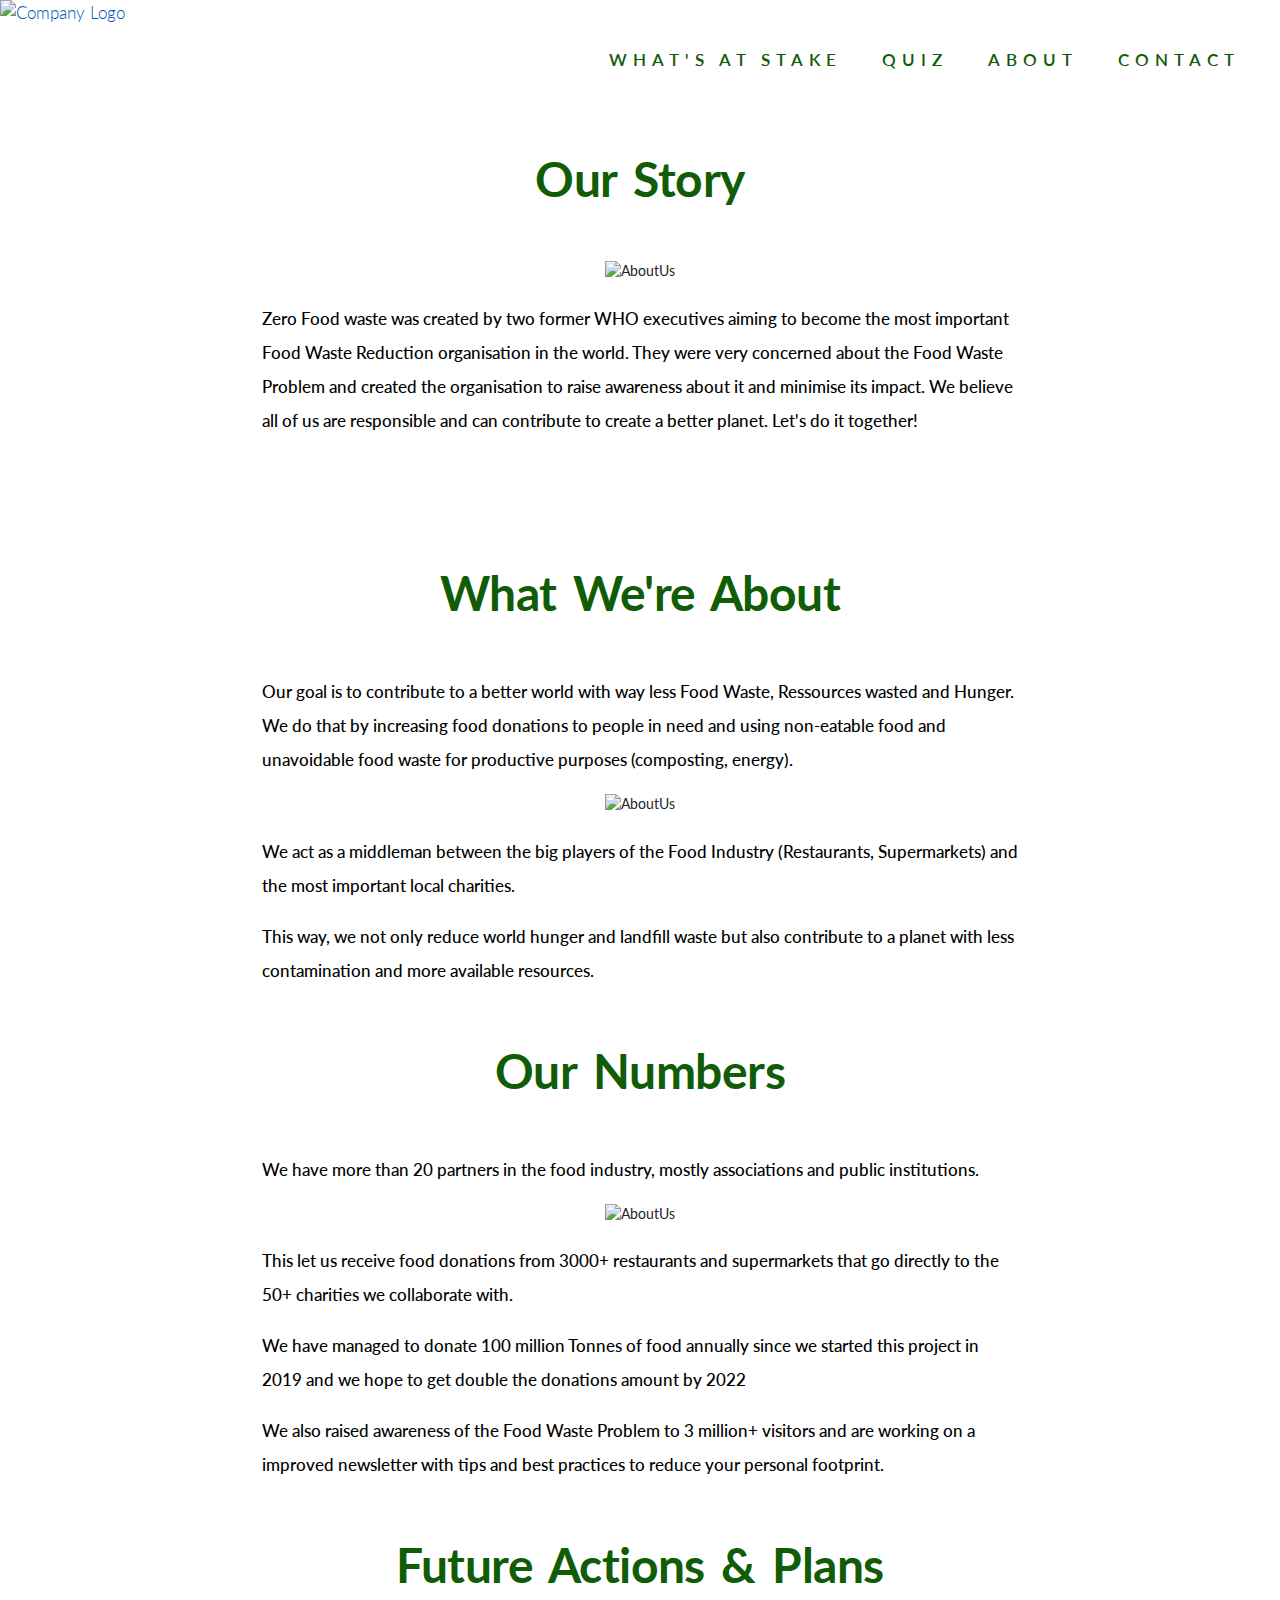
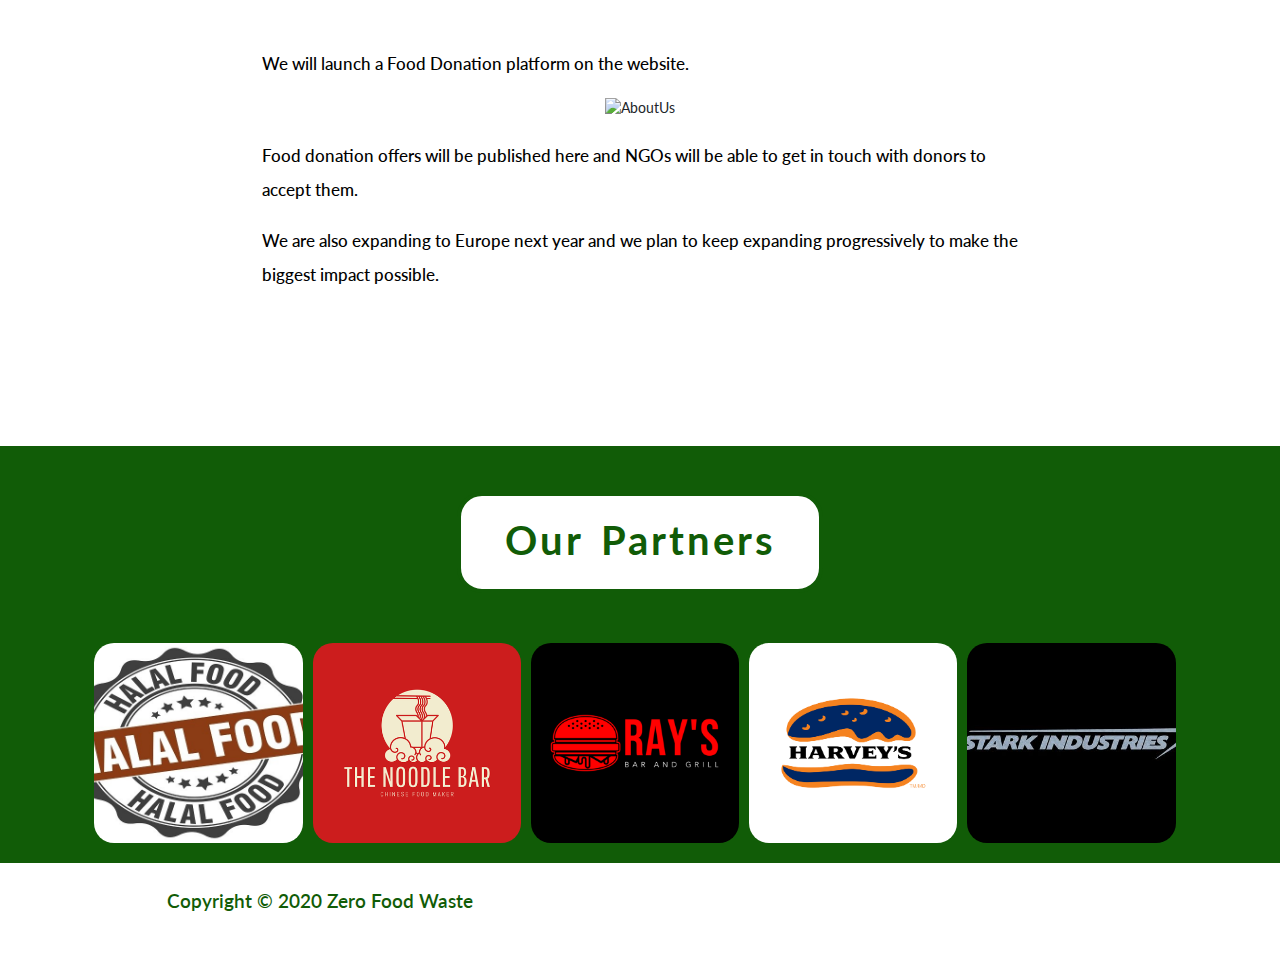
==== commit 27285f7a: "fixed the favicon errors" ====
--- a/aboutus.html
+++ b/aboutus.html
@@ -8,22 +8,12 @@
     <link rel="stylesheet" href="https://use.fontawesome.com/releases/v5.6.1/css/all.css"
         integrity="sha384-gfdkjb5BdAXd+lj+gudLWI+BXq4IuLW5IT+brZEZsLFm++aCMlF1V92rMkPaX4PP" crossorigin="anonymous">
     <!--Favicon Code-->
-    <link rel="apple-touch-icon" sizes="57x57" href="/apple-icon-57x57.png">
-    <link rel="apple-touch-icon" sizes="60x60" href="/apple-icon-60x60.png">
-    <link rel="apple-touch-icon" sizes="72x72" href="/apple-icon-72x72.png">
-    <link rel="apple-touch-icon" sizes="76x76" href="/apple-icon-76x76.png">
-    <link rel="apple-touch-icon" sizes="114x114" href="/apple-icon-114x114.png">
-    <link rel="apple-touch-icon" sizes="120x120" href="/apple-icon-120x120.png">
-    <link rel="apple-touch-icon" sizes="144x144" href="/apple-icon-144x144.png">
-    <link rel="apple-touch-icon" sizes="152x152" href="/apple-icon-152x152.png">
-    <link rel="apple-touch-icon" sizes="180x180" href="/apple-icon-180x180.png">
-    <link rel="icon" type="image/png" sizes="192x192" href="/android-icon-192x192.png">
-    <link rel="icon" type="image/png" sizes="32x32" href="/favicon-32x32.png">
-    <link rel="icon" type="image/png" sizes="96x96" href="/favicon-96x96.png">
-    <link rel="icon" type="image/png" sizes="16x16" href="/favicon-16x16.png">
-    <link rel="manifest" href="/manifest.json">
-    <meta name="msapplication-TileColor" content="#ffffff">
-    <meta name="msapplication-TileImage" content="/ms-icon-144x144.png">
+    <link rel="apple-touch-icon" sizes="180x180" href="/assets/images/favicon/apple-touch-icon.png">
+    <link rel="icon" type="image/png" sizes="32x32" href="/assets/images/favicon/favicon-32x32.png">
+    <link rel="icon" type="image/png" sizes="16x16" href="/assets/images/favicon/favicon-16x16.png">
+    <link rel="manifest" href="/assets/images/favicon/site.webmanifest">
+    <link rel="mask-icon" href="/assets/images/favicon/safari-pinned-tab.svg" color="#5bbad5">
+    <meta name="msapplication-TileColor" content="#da532c">
     <meta name="theme-color" content="#ffffff">
     <!-- Bootstrap core CSS -->
     <link href="https://cdnjs.cloudflare.com/ajax/libs/twitter-bootstrap/4.3.1/css/bootstrap.min.css" rel="stylesheet">
--- a/assets/css/style.css
+++ b/assets/css/style.css
@@ -278,7 +278,7 @@
   background-repeat: no-repeat;
   background-size: cover;
   width: 100%;
-  min-height: 400px;
+  min-height:400px;
 }
 
 .bg-quiz {
@@ -314,12 +314,13 @@
 
 #startbtn {
   width: 150px;
-  height: 100px;
+  height: 60px;
   font-size: 1.5em;
   font-weight: bolder;
   word-break: break-all;
   background-color:white;
   border: 2px solid black;
+  padding-top:8px;
   text-align: center;
   cursor: pointer;
   position: absolute;
@@ -378,6 +379,7 @@
   display: inline-block;
   width: 300px;
   text-align: center;
+  margin-bottom:5px;
 }
 
 .option:hover {
@@ -572,13 +574,12 @@
 .partner3-img,
 .partner4-img,
 .partner5-img{
-    width: 100px;
-    height: 180px;
+    width: 500px;
+    height: 200px;
     border-radius: 20px;
-    margin-right:15px;
+    margin-right:10px;
     background-position: center center;
-    margin-bottom:20px;
-}
+    margin-bottom:20px;}
 
 .partner1-img {
     background-image: url("../images/partner.jpg");
@@ -612,38 +613,53 @@
 }
 
 .section-contactform h2{
-  font-size:200%;
+  font-size:180%;
+}
+.contactform{
+  margin-right:80px;
 }
 
 .form-cta{
-  margin-top:130px;
+  margin-left:30px;
+  margin-top:220px;
   color:#fff;
 }
 
 .section-contactform form {
   margin-bottom: 60px;
-  margin-top: 20px;
+  margin-top: 150px;
 }
 
 .section-contactform input{
-  margin-bottom:0px;
+  margin-bottom:10px;
+}
+
+.section-contactform {
+  min-height: 70vh;
+}
+
+.section-contactform footer {
+  min-height: 5vh;
+}
+
+.mainform{
+  margin-right:20px;
 }
 
 .section-contactform input,
 textarea {
-  width: 700px;
+  width: 550px;
   height: 80px;
 }
 
 textarea {
-  width: 700px;
   height: 100px;
   margin-bottom:-20px;
 }
 
 input[type=checkbox]{
   width:30px;
-  height:25px;
+  height:20px;
   text-align:left;
   display:inline-block;
   margin-top:0px;
@@ -652,8 +668,15 @@
 
 label{
   color:#fff;
+  font-weight:900;
   font-size:25px;
   font-weight:bolder;
+}
+
+.active{
+  margin-left:100px;
+  float:left;
+  
 }
 
 #name {
@@ -666,23 +689,6 @@
   margin-bottom: 0px;
 }
 
-.partners img {
-  margin: 20px 20px;
-  width: 210px;
-  border-radius: 10%;
-  -webkit-border-radius: 10%;
-  -moz-border-radius: 10%;
-  -ms-border-radius: 10%;
-  -o-border-radius: 10%;
-}
-
-.section-contactform {
-  min-height: 90vh;
-}
-
-.section-contactform footer {
-  min-height: 5vh;
-}
 
 /*FOOTER*/
 
@@ -752,7 +758,7 @@
 
 .bgimg-index1 {
   background-image: url("../images/fruits3.jpg");
-  min-height: 700px;
+  min-height: 600px;
 }
 
 .bgimg-index2 {
@@ -851,8 +857,19 @@
 /*MEDIA QUERIES*/
 /*Big Tables to 1170px (container-fluid Bootstrap Class max-width */
 
-@media only screen and (max-width:1170px) {
-}
+@media only screen and (max-width:1200px) {
+  .form-cta{
+  margin-top:50px;
+  
+}
+
+.contactform{
+  margin-top:-100px;
+  margin-right:0px;
+}
+
+}
+
 
 /*Small tablets to big tablets - from 768px to 1023px  */
 
@@ -885,6 +902,16 @@
 
 .content-box{
   padding:3px;
+}
+
+.partner1-img,
+.partner2-img,
+.partner3-img,
+.partner4-img,
+.partner5-img{
+    max-width: 250px;
+    height: 180px;
+    margin-bottom:20px;
 }
 
 /*Small phones to small tablets - from 481 to 767 px  */
@@ -956,15 +983,17 @@
  font-size: 1.8rem;
 }
 
+
 .partner1-img,
 .partner2-img,
 .partner3-img,
 .partner4-img,
 .partner5-img{
-    max-width: 330px;
-    height: 150px;
+    max-width: 200px;
+    height: 180px;
     margin-bottom:20px;
 }
+
 
 .section-partners .content-box {
     margin: 20px 25% 50px 25%;
@@ -1102,7 +1131,7 @@
 .section-contactform input,
   textarea {
   width: 350px;
-  height: 60px;
+  height: 65px;
 }   
 
 textarea {
@@ -1150,8 +1179,8 @@
 .partner3-img,
 .partner4-img,
 .partner5-img{
-    max-width: 270px;
-    height: 150px;
+    max-width: 200px;
+    height: 200px;
     margin-bottom:40px;
 }
 
